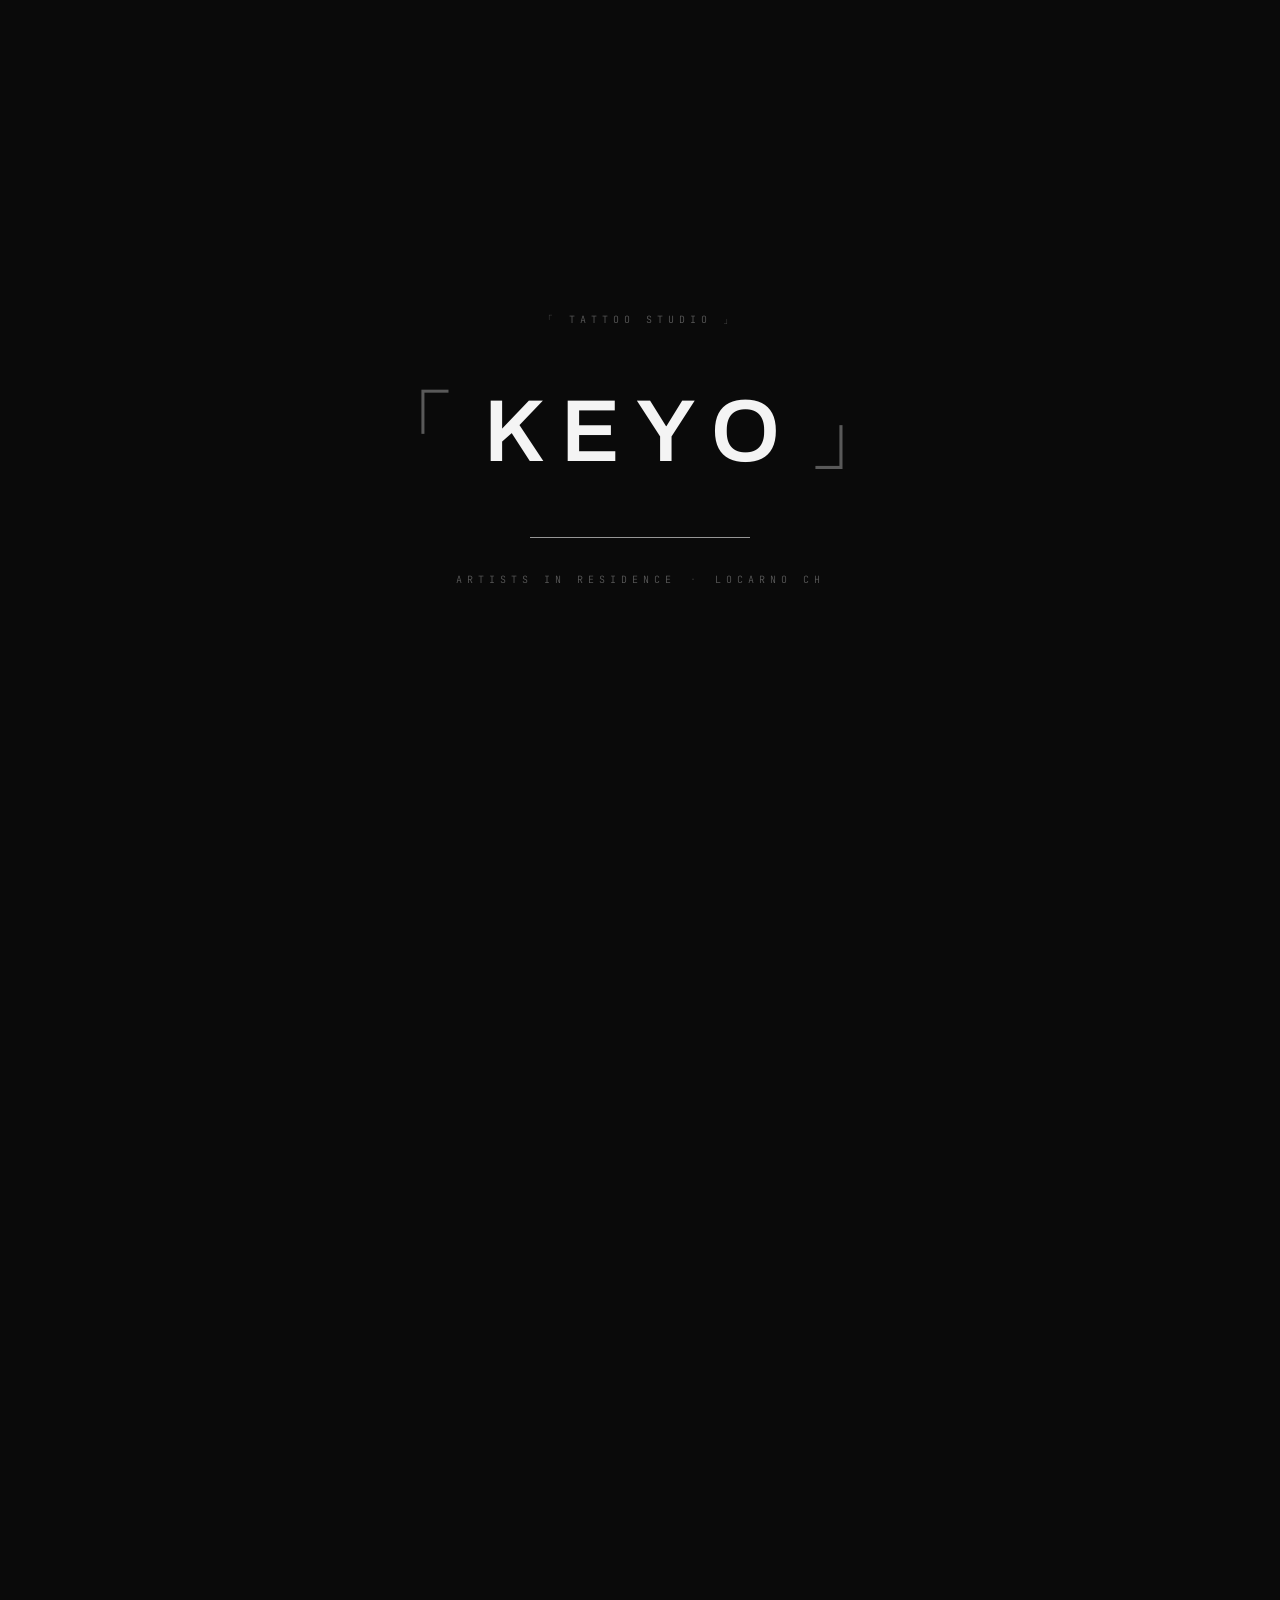
==== index.html @ c337c1da "Initial commit" ====
<!DOCTYPE html>
<html lang="it">
<head>
<meta charset="UTF-8" />
<meta name="viewport" content="width=device-width, initial-scale=1.0, viewport-fit=cover" />
<meta name="theme-color" content="#0a0a0a" />
<title>KEYO TATTOO STUDIO — LOCARNO CH</title>
<meta name="description" content="Keyo Tattoo Studio — studio di tatuaggi a Locarno. Realismo, microrealismo, blackwork. Prenota un appuntamento." />
<link rel="icon" href="img/icon.jpg" type="image/jpeg" />
<link rel="preconnect" href="https://fonts.googleapis.com" />
<link rel="preconnect" href="https://fonts.gstatic.com" crossorigin />
<link href="https://fonts.googleapis.com/css2?family=Archivo:wght@300;400;500;600;700&family=JetBrains+Mono:wght@300;400&display=swap" rel="stylesheet" />
<link rel="stylesheet" href="css/style.css" />
</head>
<body>

<!-- Loader -->
<div class="loader" id="loader">
  <div class="loader-meta loader-meta-top"><span>「 tattoo studio 」</span></div>
  <div class="loader-inner">
    <span class="loader-bracket left">「</span>
    <span class="loader-word">
      <span class="ll" style="--i:0">k</span><span class="ll" style="--i:1">e</span><span class="ll" style="--i:2">y</span><span class="ll" style="--i:3">o</span>
    </span>
    <span class="loader-bracket right">」</span>
  </div>
  <div class="loader-line"><span></span></div>
  <div class="loader-meta loader-meta-bottom">
    <span>artists in residence</span><span class="lm-dot">·</span><span>locarno ch</span>
  </div>
</div>

<!-- Side rotating text -->
<div class="side-text side-left" aria-hidden="true">
  <div class="phrase-stack">
    <span class="phrase active" data-i18n="side.l1">artisti residenti</span>
    <span class="phrase" data-i18n="side.l2">realismo · microrealismo</span>
    <span class="phrase" data-i18n="side.l3">ogni linea una storia</span>
    <span class="phrase" data-i18n="side.l4">il rituale del segno</span>
  </div>
</div>
<div class="side-text side-right" aria-hidden="true">
  <div class="phrase-stack">
    <span class="phrase active" data-i18n="side.r1">locarno ch</span>
    <span class="phrase" data-i18n="side.r2">via al castello 1</span>
    <span class="phrase" data-i18n="side.r3">est. 2019</span>
    <span class="phrase" data-i18n="side.r4">su appuntamento</span>
  </div>
</div>
<div class="side-text side-bottom-left" aria-hidden="true">
  <div class="phrase-stack">
    <span class="phrase active" data-i18n="side.b1">appuntamenti aperti</span>
    <span class="phrase" data-i18n="side.b2">walk-in benvenuti</span>
    <span class="phrase" data-i18n="side.b3">design su misura</span>
  </div>
</div>

<!-- Nav -->
<header class="nav" id="nav">
  <button class="nav-toggle" id="navToggle" aria-label="Menu"><span></span><span></span><span></span></button>
  <nav class="nav-links" id="navLinks">
    <a href="#artisti" data-i18n="nav.artists">Artisti</a>
    <a href="#galleria" data-i18n="nav.gallery">Galleria</a>
    <a href="#space" data-i18n="nav.studio">Studio</a>
    <a href="#recensioni" data-i18n="nav.reviews">Recensioni</a>
    <a href="#contatti" data-i18n="nav.contact">Contatti</a>
  </nav>
  <a href="#home" class="nav-logo"><span class="bracket">「</span>KEYO<span class="bracket">」</span></a>
  <div class="nav-right">
    <div class="lang-switch" id="langSwitch" aria-label="Language">
      <button type="button" data-lang="it">IT</button>
      <button type="button" data-lang="en">EN</button>
      <button type="button" data-lang="de">DE</button>
      <button type="button" data-lang="fr">FR</button>
    </div>
    <a href="#contatti" class="nav-book" data-i18n="nav.book">Prenota</a>
  </div>
</header>

<main>

  <!-- SCENE 1 — HERO video + BOOK content -->
  <section class="band band--hero" id="home">
      <div class="band-slider" id="heroSlider">
        <div class="band-slide active" style="background-image:url('img/IMG_3035-2-scaled.jpg')"></div>
        <div class="band-slide" style="background-image:url('img/IMG_3020-2-scaled.jpg')"></div>
        <div class="band-slide" style="background-image:url('img/IMG_3039-2-scaled.jpg')"></div>
        <div class="band-slide" style="background-image:url('img/IMG_3026-2-1-scaled.jpg')"></div>
      </div>
      <div class="band-overlay"></div>
      <div class="band-content">
        <div class="hero-tag">tattoo studio · locarno ch</div>
        <h1 class="hero-title"><span class="bracket">「</span>KEYO<span class="bracket">」</span></h1>
        <div class="hero-meta">
          <span data-i18n="style.realismo">Realismo</span><span class="dot">·</span><span data-i18n="style.microrealismo">Microrealismo</span><span class="dot">·</span><span data-i18n="style.blackwork">Blackwork</span>
        </div>
        <div class="hero-cta">
          <a href="#contatti" class="btn btn-solid" data-i18n="hero.cta1">Prenota un appuntamento</a>
          <a href="#galleria" class="btn btn-ghost" data-i18n="hero.cta2">Galleria</a>
        </div>
      </div>
      <div class="scroll-hint"><span>scroll</span><div class="scroll-line"></div></div>
    </section>

    <section class="solid">
      <div class="section-inner book-block">
        <span class="section-num" data-i18n="book.num">01 — Prenota</span>
        <h2 class="section-title" data-i18n="book.title">Il tuo prossimo tatuaggio inizia qui</h2>
        <p class="book-lead" data-i18n="book.lead">Raccontaci la tua idea e disegniamo insieme un progetto su misura. Consulenza gratuita, su appuntamento.</p>
        <div class="book-cta">
          <a href="#contatti" class="btn btn-solid" data-i18n="book.cta1">Prenota una consulenza</a>
          <a href="https://wa.me/41792490858" target="_blank" rel="noopener" class="btn">WhatsApp</a>
        </div>
        <div class="book-facts">
          <div class="book-fact">
            <span class="bf-label" data-i18n="book.fact.where">Dove</span>
            <span class="bf-value">Via Al Castello 1<br/>6600 Locarno, CH</span>
          </div>
          <div class="book-fact">
            <span class="bf-label" data-i18n="book.fact.hours">Orari</span>
            <span class="bf-value" data-i18n="book.hoursval">Lun — Sab<br/>10—12 · 14—18:30</span>
          </div>
          <div class="book-fact">
            <span class="bf-label" data-i18n="book.fact.contact">Contatto</span>
            <span class="bf-value">+41 79 249 08 58<br/>@keyo.tattoostudio</span>
          </div>
        </div>
      </div>
    </section>

  <!-- SCENE 2 — ARTISTI video + content -->
  <section class="band">
      <div class="band-slider" data-slider>
        <div class="band-slide active" style="background-image:url('img/IMG_3036-2-scaled.jpg')"></div>
        <div class="band-slide" style="background-image:url('img/IMG_3037-2-scaled.jpg')"></div>
        <div class="band-slide" style="background-image:url('img/IMG_3021-2-scaled.jpg')"></div>
      </div>
      <div class="band-overlay"></div>
      <div class="band-content">
        <h2 class="band-title"><span class="bracket">「</span><span data-i18n="nav.artists">Artisti</span><span class="bracket">」</span></h2>
        <p class="band-sub" data-i18n="artistsBand.sub">talenti diversi · un'unica visione</p>
      </div>
    </section>

    <section class="solid" id="artisti">
      <div class="section-inner">
        <div class="section-head center">
          <span class="section-num" data-i18n="artists.num">02 — Artisti</span>
          <h2 class="section-title">Resident Artists</h2>
          <p class="section-lead" data-i18n="artists.lead">Quattro mani, quattro linguaggi. Scegli il tuo artista e guarda i suoi lavori.</p>
        </div>
        <div class="artists-grid">
          <article class="artist-card reveal">
            <div class="artist-img"><img src="img/IMG_3035-2-scaled.jpg" alt="Omar Keyo" loading="lazy" /></div>
            <span class="artist-role" style="margin-top:22px" data-i18n="artist.role.founder">Founder · Resident</span>
            <h3 class="artist-name">Omar «Keyo»</h3>
            <span class="artist-style" data-i18n="artiststyle.keyo">Realismo · Concettuale</span>
            <a href="https://www.instagram.com/keyo.ink/?hl=it" target="_blank" rel="noopener" class="artist-ig">@keyo.ink ↗</a>
            <a href="artist-keyo.html" class="btn" data-i18n="artists.viewwork">Vedi i lavori</a>
          </article>
          <article class="artist-card reveal">
            <div class="artist-img"><img src="img/IMG_3039-2-scaled.jpg" alt="Dario Schiavone" loading="lazy" /></div>
            <span class="artist-role" style="margin-top:22px" data-i18n="artist.role.resident">Resident</span>
            <h3 class="artist-name">Dario Schiavone</h3>
            <span class="artist-style" data-i18n="artiststyle.dario">Microrealismo · Fine line</span>
            <a href="https://www.instagram.com/dario.schiavone/" target="_blank" rel="noopener" class="artist-ig">@dario.schiavone ↗</a>
            <a href="artist-dario.html" class="btn" data-i18n="artists.viewwork">Vedi i lavori</a>
          </article>
          <article class="artist-card reveal">
            <div class="artist-img"><img src="img/IMG_3029-2.jpg" alt="Marta Gardenia" loading="lazy" /></div>
            <span class="artist-role" style="margin-top:22px" data-i18n="artist.role.resident">Resident</span>
            <h3 class="artist-name">Marta Gardenia</h3>
            <span class="artist-style" data-i18n="artiststyle.marta">Color · Illustrativo</span>
            <a href="https://www.instagram.com/gardenia_ink_/" target="_blank" rel="noopener" class="artist-ig">@gardenia_ink_ ↗</a>
            <a href="artist-marta.html" class="btn" data-i18n="artists.viewwork">Vedi i lavori</a>
          </article>
          <article class="artist-card reveal">
            <div class="artist-img"><img src="img/IMG_3021-2-scaled.jpg" alt="Sofia Brenna" loading="lazy" /></div>
            <span class="artist-role" style="margin-top:22px" data-i18n="artist.role.resident">Resident</span>
            <h3 class="artist-name">Sofia «Saiph»</h3>
            <span class="artist-style" data-i18n="artiststyle.sofia">Blackwork · Dotwork</span>
            <a href="https://www.instagram.com/keyo.tattoostudio/?hl=it" target="_blank" rel="noopener" class="artist-ig">@saiph.ink ↗</a>
            <a href="artist-sofia.html" class="btn" data-i18n="artists.viewwork">Vedi i lavori</a>
          </article>
        </div>
      </div>
    </section>

  <!-- SCENE 3 — GALLERIA video + content -->
  <section class="band">
      <div class="band-slider" data-slider>
        <div class="band-slide active" style="background-image:url('img/IMG_3019-2.jpg')"></div>
        <div class="band-slide" style="background-image:url('img/IMG_3053-scaled.jpg')"></div>
        <div class="band-slide" style="background-image:url('img/IMG_3029-2.jpg')"></div>
      </div>
      <div class="band-overlay"></div>
      <div class="band-content">
        <h2 class="band-title"><span class="bracket">「</span><span data-i18n="nav.gallery">Galleria</span><span class="bracket">」</span></h2>
        <p class="band-sub" data-i18n="galleryBand.sub">una selezione dei nostri lavori</p>
      </div>
    </section>

    <section class="solid" id="galleria">
      <div class="section-inner">
        <div class="section-head">
          <span class="section-num" data-i18n="gallery.num">03 — Galleria</span>
          <h2 class="section-title">Selected Work</h2>
        </div>
        <div class="gallery">
          <div class="g-item reveal" data-src="img/IMG_3019-2.jpg"><img src="img/IMG_3019-2.jpg" alt="" loading="lazy" /></div>
          <div class="g-item reveal" data-src="img/IMG_3020-2-scaled.jpg"><img src="img/IMG_3020-2-scaled.jpg" alt="" loading="lazy" /></div>
          <div class="g-item reveal" data-src="img/IMG_3021-2-scaled.jpg"><img src="img/IMG_3021-2-scaled.jpg" alt="" loading="lazy" /></div>
          <div class="g-item reveal" data-src="img/IMG_3026-2-1-scaled.jpg"><img src="img/IMG_3026-2-1-scaled.jpg" alt="" loading="lazy" /></div>
          <div class="g-item reveal" data-src="img/IMG_3029-2.jpg"><img src="img/IMG_3029-2.jpg" alt="" loading="lazy" /></div>
          <div class="g-item reveal" data-src="img/IMG_3036-2-scaled.jpg"><img src="img/IMG_3036-2-scaled.jpg" alt="" loading="lazy" /></div>
          <div class="g-item reveal" data-src="img/IMG_3037-2-scaled.jpg"><img src="img/IMG_3037-2-scaled.jpg" alt="" loading="lazy" /></div>
          <div class="g-item reveal" data-src="img/IMG_3039-2-scaled.jpg"><img src="img/IMG_3039-2-scaled.jpg" alt="" loading="lazy" /></div>
          <div class="g-item reveal" data-src="img/IMG_3049.jpg"><img src="img/IMG_3049.jpg" alt="" loading="lazy" /></div>
          <div class="g-item reveal" data-src="img/IMG_3053-scaled.jpg"><img src="img/IMG_3053-scaled.jpg" alt="" loading="lazy" /></div>
          <div class="g-item reveal" data-src="img/IMG_3079.jpg"><img src="img/IMG_3079.jpg" alt="" loading="lazy" /></div>
          <div class="g-item reveal" data-src="img/287205702_411509574404405_5741978152208792964_n.jpg"><img src="img/287205702_411509574404405_5741978152208792964_n.jpg" alt="" loading="lazy" /></div>
          <div class="g-item reveal" data-src="img/474692783_972399624953879_659628168663353016_n.jpg"><img src="img/474692783_972399624953879_659628168663353016_n.jpg" alt="" loading="lazy" /></div>
          <div class="g-item reveal" data-src="img/553149254_18057950735620949_5698577654058536643_n.jpg"><img src="img/553149254_18057950735620949_5698577654058536643_n.jpg" alt="" loading="lazy" /></div>
        </div>
      </div>
    </section>

  <!-- SCENE 4 — SPACE video + content -->
  <section class="band">
      <div class="band-slider" data-slider>
        <div class="band-slide active" style="background-image:url('img/IMG_3049.jpg')"></div>
        <div class="band-slide" style="background-image:url('img/IMG_3079.jpg')"></div>
      </div>
      <div class="band-overlay"></div>
      <div class="band-content">
        <h2 class="band-title"><span class="bracket">「</span><span data-i18n="spaceBand.title">Space</span><span class="bracket">」</span></h2>
        <p class="band-sub" data-i18n="spaceBand.sub">il nostro studio · locarno</p>
      </div>
    </section>

    <section class="solid" id="space">
      <div class="section-inner">
        <div class="section-head">
          <span class="section-num" data-i18n="space.num">04 — Studio</span>
          <h2 class="section-title" data-i18n="space.title">Il nostro spazio</h2>
          <p class="section-lead" data-i18n="space.lead">Un ambiente curato, igiene impeccabile, materiali certificati. Uno spazio pensato per metterti a tuo agio.</p>
        </div>
        <div class="space-grid">
          <div class="g-item reveal" data-src="img/IMG_3049.jpg"><img src="img/IMG_3049.jpg" alt="Studio Keyo" loading="lazy" /></div>
          <div class="g-item reveal" data-src="img/IMG_3079.jpg"><img src="img/IMG_3079.jpg" alt="Studio Keyo" loading="lazy" /></div>
          <div class="g-item reveal" data-src="img/IMG_3053-scaled.jpg"><img src="img/IMG_3053-scaled.jpg" alt="Studio Keyo" loading="lazy" /></div>
        </div>
      </div>
    </section>

  <!-- SCENE 5 — RECENSIONI video + content -->
  <section class="band">
      <div class="band-slider" data-slider>
        <div class="band-slide active" style="background-image:url('img/IMG_3037-2-scaled.jpg')"></div>
        <div class="band-slide" style="background-image:url('img/IMG_3036-2-scaled.jpg')"></div>
      </div>
      <div class="band-overlay"></div>
      <div class="band-content">
        <h2 class="band-title"><span class="bracket">「</span><span data-i18n="nav.reviews">Recensioni</span><span class="bracket">」</span></h2>
        <p class="band-sub" data-i18n="reviewsBand.sub">le parole di chi è già passato</p>
      </div>
    </section>

    <section class="solid" id="recensioni">
      <div class="section-inner">
        <div class="section-head center">
          <span class="section-num" data-i18n="reviews.num">05 — Recensioni</span>
          <h2 class="section-title">Reviews</h2>
        </div>
        <div class="reviews-summary reveal">
          <div class="reviews-rating">
            <span class="rating-num">5,0</span>
            <span class="rating-stars" aria-label="5 / 5">★★★★★</span>
            <span class="rating-meta" data-i18n="reviews.based">Basato su <strong>81</strong> recensioni Google</span>
          </div>
          <a class="reviews-link" href="https://www.google.com/search?q=keyo+tattoo+studio+locarno" target="_blank" rel="noopener" data-i18n="reviews.readall">Leggi tutte ↗</a>
        </div>
        <div class="reviews-grid">
          <article class="review-card reveal">
            <span class="review-stars">★★★★★</span>
            <p class="review-text" data-i18n="review.1">Non è solo un tatuatore, Omar è un artista che trasforma emozioni in pelle. Ogni idea viene ascoltata, capita e valorizzata. La sua bravura si vede nei dettagli, ma si sente soprattutto nell'anima di ogni tatuaggio.</p>
            <span class="review-author">— Lyam Jemora</span>
          </article>
          <article class="review-card reveal">
            <span class="review-stars">★★★★★</span>
            <p class="review-text" data-i18n="review.2">La qualità dei tatuaggi è superba, come persona è spettacolare, accoglie ogni suo cliente con calore.</p>
            <span class="review-author">— Ian</span>
          </article>
          <article class="review-card reveal">
            <span class="review-stars">★★★★★</span>
            <p class="review-text" data-i18n="review.3">È il mio secondo tatuaggio che faccio da Omar e posso dire che oltre ad essere un grandissimo professionista lavora veramente molto bene. Se dovessi consigliarlo direi di andare da lui al 100%.</p>
            <span class="review-author">— F.</span>
          </article>
        </div>
      </div>
    </section>

  <!-- SCENE 6 — CONTATTI video + content -->
  <section class="band">
      <div class="band-slider" data-slider>
        <div class="band-slide active" style="background-image:url('img/IMG_3026-2-1-scaled.jpg')"></div>
        <div class="band-slide" style="background-image:url('img/IMG_3035-2-scaled.jpg')"></div>
      </div>
      <div class="band-overlay"></div>
      <div class="band-content">
        <h2 class="band-title"><span class="bracket">「</span><span data-i18n="nav.contact">Contatti</span><span class="bracket">」</span></h2>
        <p class="band-sub" data-i18n="contactBand.sub">hai un'idea? iniziamo a parlarne</p>
      </div>
    </section>

    <section class="solid" id="contatti">
      <div class="section-inner">
        <div class="section-head">
          <span class="section-num" data-i18n="contact.num">06 — Contatti</span>
          <h2 class="section-title">Get in touch</h2>
        </div>
        <div class="contact-grid">
          <div class="contact-info reveal">
            <div class="info-block">
              <span class="info-label" data-i18n="contact.label.address">Indirizzo</span>
              <a href="https://maps.google.com/?q=Via+Al+Castello+1,+6600+Locarno" target="_blank" rel="noopener">Via Al Castello 1<br/>6600 Locarno, CH</a>
            </div>
            <div class="info-block">
              <span class="info-label" data-i18n="contact.label.phone">Telefono</span>
              <a href="tel:+41792490858">+41 79 249 08 58</a>
            </div>
            <div class="info-block">
              <span class="info-label" data-i18n="contact.label.email">Email</span>
              <a href="mailto:keyotattoostudio@gmail.com">keyotattoostudio@gmail.com</a>
            </div>
            <div class="info-block">
              <span class="info-label" data-i18n="contact.label.hours">Orari</span>
              <p data-i18n="contact.hoursval">Lun — Sab: 10—12 · 14—18:30<br/>Domenica: <em>chiuso</em></p>
            </div>
            <div class="info-block">
              <span class="info-label" data-i18n="contact.label.social">Social</span>
              <div class="socials">
                <a href="https://www.instagram.com/keyo.tattoostudio/?hl=it" target="_blank" rel="noopener">Instagram ↗</a>
                <a href="https://www.facebook.com/KEYOLOCARNO" target="_blank" rel="noopener">Facebook ↗</a>
                <a href="https://wa.me/41792490858" target="_blank" rel="noopener">WhatsApp ↗</a>
              </div>
            </div>
          </div>

          <form class="contact-form reveal" id="contactForm" action="https://formspree.io/f/xeenernd" method="POST">
            <p class="form-intro" data-i18n="form.intro">Raccontaci il tuo progetto. Ti risponderemo entro 48 ore.</p>
            <div class="field">
              <label for="cf-name" data-i18n="form.name">Nome</label>
              <input type="text" id="cf-name" name="nome" required />
            </div>
            <div class="field">
              <label for="cf-email" data-i18n="form.email">Email</label>
              <input type="email" id="cf-email" name="email" required />
            </div>
            <div class="field">
              <label for="cf-style" data-i18n="form.style">Stile</label>
              <select id="cf-style" name="stile">
                <option data-i18n="style.realismo">Realismo</option>
                <option data-i18n="style.microrealismo">Microrealismo</option>
                <option data-i18n="style.blackwork">Blackwork</option>
                <option data-i18n="style.color">Color</option>
                <option data-i18n="form.opt.other">Altro</option>
              </select>
            </div>
            <div class="field">
              <label for="cf-msg" data-i18n="form.msg">Descrivi il tuo progetto</label>
              <textarea id="cf-msg" name="messaggio" rows="5" required></textarea>
            </div>
            <button type="submit" class="btn btn-solid" id="cfSubmit" data-i18n="form.submit">Invia richiesta</button>
            <div class="form-status" id="formStatus" role="status" aria-live="polite"></div>
          </form>
        </div>

        <div class="contact-map reveal" aria-label="Keyo Tattoo Studio — Locarno">
          <div class="contact-map-meta">
            <span class="info-label" data-i18n="map.where">Dove siamo</span>
            <a class="contact-map-link" href="https://maps.google.com/?q=Via+Al+Castello+1,+6600+Locarno" target="_blank" rel="noopener" data-i18n="map.open">Apri in Google Maps ↗</a>
          </div>
          <div class="contact-map-frame">
            <iframe src="https://www.google.com/maps?q=Via%20Al%20Castello%201%2C%206600%20Locarno&z=16&output=embed" title="Keyo Tattoo Studio — Via al Castello 1, 6600 Locarno" loading="lazy" referrerpolicy="no-referrer-when-downgrade" allowfullscreen></iframe>
          </div>
        </div>
      </div>
    </section>

</main>

<!-- Footer -->
<footer class="footer">
  <div class="footer-top">
    <a href="#home" class="footer-brand"><span class="bracket">「</span>KEYO<span class="bracket">」</span></a>
    <nav class="footer-nav">
      <a href="#artisti" data-i18n="nav.artists">Artisti</a>
      <a href="#galleria" data-i18n="nav.gallery">Galleria</a>
      <a href="#space" data-i18n="nav.studio">Studio</a>
      <a href="#recensioni" data-i18n="nav.reviews">Recensioni</a>
      <a href="#contatti" data-i18n="nav.contact">Contatti</a>
    </nav>
  </div>
  <div class="footer-bottom">
    <span>© <span id="year"></span> Keyo Tattoo Studio · Locarno CH</span>
    <span class="footer-credit"><span data-i18n="footer.credit">Sviluppato da</span> <a href="https://www.tommyzaffa.com" target="_blank" rel="noopener">Thomas Zaffalon</a></span>
  </div>
</footer>

<!-- Lightbox -->
<div class="lightbox" id="lightbox" aria-hidden="true">
  <button class="lb-close" id="lbClose" aria-label="Close">×</button>
  <button class="lb-prev" id="lbPrev" aria-label="Prev">‹</button>
  <button class="lb-next" id="lbNext" aria-label="Next">›</button>
  <img id="lbImg" src="" alt="" />
</div>

<script src="js/main.js"></script>
</body>
</html>
---- css/style.css ----
/* =========================================
   KEYO Tattoo Studio — keyo 2
   Bang Bang minimal × Keyo identity
   ========================================= */

:root {
  --bg: #0a0a0a;
  --bg-2: #121212;
  --bg-3: #181818;
  --grey: #1c1c1c;
  --line: rgba(255, 255, 255, 0.10);
  --line-strong: rgba(255, 255, 255, 0.22);
  --text: #f4f4f4;
  --text-dim: rgba(244, 244, 244, 0.60);
  --text-faint: rgba(244, 244, 244, 0.34);
  --sans: "Archivo", -apple-system, BlinkMacSystemFont, "Helvetica Neue", Arial, sans-serif;
  --mono: "JetBrains Mono", ui-monospace, monospace;
  --maxw: 1340px;
  --pad: clamp(20px, 4vw, 64px);
  --ease: cubic-bezier(.22, .61, .36, 1);
}

* { box-sizing: border-box; margin: 0; padding: 0; }

html { scrollbar-width: none; -ms-overflow-style: none; }
html::-webkit-scrollbar { width: 0; height: 0; display: none; }

body {
  font-family: var(--sans);
  background: var(--bg);
  color: var(--text);
  font-weight: 300;
  font-size: 16px;
  line-height: 1.6;
  -webkit-font-smoothing: antialiased;
  -moz-osx-font-smoothing: grayscale;
  overflow-x: hidden;
  scrollbar-width: none;
}
body::-webkit-scrollbar { width: 0; height: 0; display: none; }

body.no-scroll { overflow: hidden; height: 100vh; touch-action: none; }
html.no-scroll { overflow: hidden; }

img { max-width: 100%; display: block; }
a { color: inherit; text-decoration: none; transition: opacity .3s var(--ease), color .3s var(--ease); }
a:hover { opacity: .65; }
button { font-family: inherit; cursor: pointer; border: none; background: none; color: inherit; }
::selection { background: rgba(255, 255, 255, .16); }

/* Global uppercase voice (per client request) */
.upper { text-transform: uppercase; }

/* ========== Loader ========== */
.loader {
  position: fixed; inset: 0; z-index: 999;
  background: var(--bg);
  display: flex; flex-direction: column; align-items: center; justify-content: center;
  gap: 34px;
  transition: opacity .9s var(--ease), visibility .9s var(--ease);
  overflow: hidden;
}
.loader.hide { opacity: 0; visibility: hidden; }
.loader-meta {
  display: flex; align-items: center; gap: 14px;
  font-family: var(--mono);
  font-size: 10px; letter-spacing: .5em; text-transform: uppercase;
  color: var(--text-faint);
  opacity: 0;
  animation: metaIn 1s var(--ease) 1.3s forwards;
}
.loader-meta-bottom .lm-dot { opacity: .5; }
@keyframes metaIn { from { opacity: 0; transform: translateY(8px); } to { opacity: 1; transform: translateY(0); } }

.loader-inner {
  font-family: var(--sans);
  font-weight: 600;
  font-size: clamp(46px, 8vw, 88px);
  letter-spacing: .18em;
  text-transform: uppercase;
  display: flex; align-items: center; gap: .12em;
}
.loader-bracket {
  color: var(--text-faint);
  font-weight: 300;
  display: inline-block;
  opacity: 0;
}
.loader-bracket.left { transform: translateX(-30px); animation: bracketInL 1.1s var(--ease) .15s forwards; }
.loader-bracket.right { transform: translateX(30px); animation: bracketInR 1.1s var(--ease) .25s forwards; }
@keyframes bracketInL { from { opacity: 0; transform: translateX(-30px); } to { opacity: 1; transform: translateX(0); } }
@keyframes bracketInR { from { opacity: 0; transform: translateX(30px); } to { opacity: 1; transform: translateX(0); } }

.loader-word { display: inline-flex; }
.loader-word .ll {
  display: inline-block;
  opacity: 0;
  transform: translateY(14px);
  filter: blur(8px);
  animation: letterIn .9s var(--ease) calc(.5s + var(--i) * .12s) forwards;
}
@keyframes letterIn {
  from { opacity: 0; transform: translateY(14px); filter: blur(8px); }
  to { opacity: 1; transform: translateY(0); filter: blur(0); }
}
.loader-line { width: 0; height: 1px; background: var(--text-dim); animation: lineDraw 1s var(--ease) 1.1s forwards; position: relative; }
.loader-line span { position: absolute; top: -1px; left: 0; height: 3px; width: 30px; background: var(--text); opacity: 0; animation: lineDot 1.4s var(--ease) 1.6s infinite; }
@keyframes lineDraw { from { width: 0; } to { width: 220px; } }
@keyframes lineDot { 0% { opacity: 0; left: 0; } 20% { opacity: 1; } 80% { opacity: 1; } 100% { opacity: 0; left: 190px; } }
.loader.hide .loader-inner, .loader.hide .loader-meta, .loader.hide .loader-line {
  opacity: 0; transform: translateY(-8px);
  transition: opacity .5s var(--ease), transform .6s var(--ease);
}

/* ========== Side vertical rotating text ========== */
.side-text {
  position: fixed; z-index: 50;
  font-family: var(--mono);
  font-weight: 300;
  font-size: 10px;
  letter-spacing: .25em;
  text-transform: uppercase;
  color: var(--text-dim);
  writing-mode: vertical-rl;
  text-align: center;
  pointer-events: none;
  mix-blend-mode: difference;
}
.side-left { left: 22px; top: 30%; transform: translateY(-50%) rotate(180deg); }
.side-right { right: 22px; top: 50%; transform: translateY(-50%); }
.side-bottom-left { left: 22px; top: 76%; transform: translateY(-50%) rotate(180deg); }
.phrase-stack { position: relative; display: inline-block; text-align: center; }
.phrase-stack .phrase {
  position: absolute; top: 0; left: 50%;
  transform: translateX(-50%);
  white-space: nowrap;
  opacity: 0; filter: blur(6px);
  letter-spacing: .42em;
  transition: opacity 1.1s var(--ease), filter 1.1s var(--ease), letter-spacing 1.4s var(--ease);
}
.phrase-stack .phrase.active {
  position: relative; left: auto; transform: none;
  opacity: 1; filter: blur(0); letter-spacing: .25em;
}
@media (max-width: 768px) {
  .side-text { font-size: 8px; }
  .side-left { left: 4px; } .side-right { right: 4px; } .side-bottom-left { left: 4px; }
}

/* ========== Nav ========== */
.nav {
  position: fixed; top: 0; left: 0; right: 0; z-index: 100;
  display: grid; grid-template-columns: 1fr auto 1fr; align-items: center;
  padding: 20px var(--pad);
  transition: padding .3s var(--ease);
}
.nav::before {
  content: ""; position: absolute; inset: 0;
  background: rgba(10, 10, 10, .85);
  backdrop-filter: blur(14px); -webkit-backdrop-filter: blur(14px);
  border-bottom: 1px solid var(--line);
  opacity: 0; transition: opacity .4s var(--ease); pointer-events: none; z-index: -1;
}
.nav.scrolled::before { opacity: 1; }
.nav.scrolled { padding: 13px var(--pad); }

.nav-logo {
  grid-column: 2;
  justify-self: center;
  display: inline-flex; align-items: center; gap: .35em;
  font-weight: 600; font-size: 19px; letter-spacing: .28em; text-transform: uppercase;
  line-height: 1;
}
.nav-logo .bracket { color: var(--text-faint); font-weight: 300; }

.nav-links {
  grid-column: 1; justify-self: start;
  display: flex; align-items: center; gap: 30px;
}
.nav-links a {
  font-family: var(--mono);
  font-size: 11px; letter-spacing: .25em; text-transform: uppercase;
  color: var(--text-dim); font-weight: 300; position: relative;
}
.nav-links a:hover { color: var(--text); opacity: 1; }
.nav-links a::after {
  content: ""; position: absolute; left: 0; bottom: -6px; width: 0; height: 1px;
  background: var(--text); transition: width .35s var(--ease);
}
.nav-links a:hover::after { width: 100%; }

.nav-right { grid-column: 3; justify-self: end; display: flex; align-items: center; gap: 16px; }

/* Language switcher */
.lang-switch { display: inline-flex; align-items: center; gap: 2px; }
.lang-switch button {
  font-family: var(--mono); font-size: 10px; letter-spacing: .14em; text-transform: uppercase;
  color: var(--text-faint); padding: 6px 6px; line-height: 1;
  border-bottom: 1px solid transparent;
  transition: color .3s var(--ease), border-color .3s var(--ease);
}
.lang-switch button:hover { color: var(--text); }
.lang-switch button.active { color: var(--text); border-bottom-color: var(--text); }
.nav-book {
  font-family: var(--mono);
  font-size: 11px; letter-spacing: .22em; text-transform: uppercase;
  padding: 10px 20px; border: 1px solid var(--line-strong); color: var(--text);
  transition: border-color .3s var(--ease), background .3s var(--ease), color .3s var(--ease);
}
.nav-book:hover { border-color: var(--text); background: var(--text); color: var(--bg); opacity: 1; }

.nav-toggle { display: none; width: 28px; height: 20px; position: relative; grid-column: 1; justify-self: start; }
.nav-toggle span { position: absolute; left: 0; right: 0; height: 1px; background: var(--text); transition: transform .3s var(--ease), opacity .3s var(--ease), top .3s var(--ease); }
.nav-toggle span:nth-child(1) { top: 3px; }
.nav-toggle span:nth-child(2) { top: 10px; }
.nav-toggle span:nth-child(3) { top: 17px; }
.nav-toggle.open span:nth-child(1) { top: 10px; transform: rotate(45deg); }
.nav-toggle.open span:nth-child(2) { opacity: 0; }
.nav-toggle.open span:nth-child(3) { top: 10px; transform: rotate(-45deg); }

@media (max-width: 920px) {
  .nav-links {
    position: fixed; top: 0; right: 0; bottom: 0; width: min(360px, 82vw);
    background: var(--bg-2); border-left: 1px solid var(--line);
    flex-direction: column; justify-content: center; align-items: flex-start;
    padding: 100px 42px; gap: 26px;
    transform: translateX(100%); transition: transform .5s var(--ease); z-index: 105;
  }
  .nav-links.open { transform: translateX(0); }
  .nav-links a { font-size: 13px; }
  .nav-toggle { display: block; z-index: 110; }
  .nav-book { display: none; }
}

/* ========== Media band (the "video" slots) ========== */
/* Each scene wraps a band + its following solid. The band stays pinned
   (sticky) while its solid scrolls up to cover it; because the next scene
   paints over the previous one, the next video rises up over the old
   content, pins at the top, and is then covered by its own solid. */
/* Every band is pinned at top:0 from the start (sticky over the whole <main>),
   sitting BEHIND the solids (lower z-index). A solid scrolls up to cover its
   band, then scrolls off to UNCOVER the next band which is already fixed at the
   top — and that next band then gets covered by its own solid, and so on. */
.band {
  position: sticky; top: 0; z-index: 1;
  height: 100vh; min-height: 560px;
  width: 100%; overflow: hidden;
  display: flex; align-items: center; justify-content: center;
}
.band-slider { position: absolute; inset: 0; }
.band-slide {
  position: absolute; inset: 0;
  background-size: cover; background-position: center; background-repeat: no-repeat;
  opacity: 0; transform: scale(1.06);
  transition: opacity 1.8s var(--ease), transform 7s linear;
  filter: grayscale(55%) brightness(.62);
}
.band-slide.active { opacity: 1; transform: scale(1.13); }
.band-overlay {
  position: absolute; inset: 0;
  background:
    radial-gradient(ellipse at center, rgba(0,0,0,.28) 0%, rgba(0,0,0,.55) 72%, rgba(0,0,0,.72) 100%),
    linear-gradient(180deg, rgba(0,0,0,.45) 0%, rgba(0,0,0,.5) 100%);
}
.band-content { position: relative; z-index: 2; text-align: center; padding: 0 var(--pad); }
.band-title {
  font-weight: 600;
  font-size: clamp(40px, 9vw, 132px);
  line-height: 1; letter-spacing: .22em; text-transform: uppercase;
  display: inline-flex; align-items: center; gap: .18em; justify-content: center; flex-wrap: wrap;
}
.band-title .bracket { color: var(--text-faint); font-weight: 300; }
.band-sub {
  margin-top: 22px;
  font-family: var(--mono);
  font-size: 11px; letter-spacing: .4em; text-transform: uppercase; color: var(--text-dim);
}

/* HERO band variant */
.band--hero .band-content { max-width: 1000px; animation: heroFade 1.4s var(--ease) .3s both; }
@keyframes heroFade { from { opacity: 0; transform: translateY(20px); } to { opacity: 1; transform: translateY(0); } }
.hero-tag { font-family: var(--mono); font-size: 10px; letter-spacing: .55em; text-transform: uppercase; color: var(--text-dim); margin-bottom: 28px; }
.hero-title {
  font-weight: 600;
  font-size: clamp(64px, 16vw, 220px);
  line-height: .96; letter-spacing: .14em; text-transform: uppercase;
  display: flex; justify-content: center; align-items: center; gap: .1em; margin-bottom: 30px;
}
.hero-title .bracket { color: var(--text-faint); font-weight: 300; }
.hero-meta {
  font-family: var(--mono);
  font-size: 11px; letter-spacing: .35em; text-transform: uppercase; color: var(--text-faint);
  margin-bottom: 42px; display: flex; justify-content: center; flex-wrap: wrap; gap: 14px;
}
.hero-meta .dot { opacity: .5; }
.hero-cta { display: flex; gap: 14px; justify-content: center; flex-wrap: wrap; }

.scroll-hint {
  position: absolute; bottom: 30px; left: 50%; transform: translateX(-50%); z-index: 2;
  display: flex; flex-direction: column; align-items: center; gap: 12px;
  font-family: var(--mono); font-size: 9px; letter-spacing: .4em; text-transform: uppercase; color: var(--text-faint);
}
.scroll-line { width: 1px; height: 48px; background: linear-gradient(to bottom, transparent, var(--text-dim)); animation: scrollPulse 2s var(--ease) infinite; transform-origin: top; }
@keyframes scrollPulse { 0% { transform: scaleY(0); } 50% { transform: scaleY(1); } 100% { transform: scaleY(0); transform-origin: bottom; } }

/* ========== Solid sections (cover the bands) ========== */
/* Solids always use grey (never pure black) and cover the pinned band above */
.solid {
  position: relative; z-index: 10;
  min-height: 100vh;
  background: var(--grey);
  border-top: 1px solid var(--line);
  border-bottom: 1px solid var(--line);
}
.solid.grey { background: var(--grey); }
.section-inner { max-width: var(--maxw); margin: 0 auto; padding: clamp(64px, 9vw, 120px) var(--pad); }

.section-head { margin-bottom: clamp(36px, 5vw, 60px); }
.section-head.center { text-align: center; }
.section-num { font-family: var(--mono); font-size: 11px; letter-spacing: .3em; color: var(--text-faint); display: block; margin-bottom: 18px; }
.section-title {
  font-weight: 600;
  font-size: clamp(30px, 5.4vw, 68px);
  line-height: 1.02; letter-spacing: .14em; text-transform: uppercase;
}
.section-title .bracket { color: var(--text-faint); font-weight: 300; }
.section-lead { margin-top: 20px; font-family: var(--mono); font-size: 12px; letter-spacing: .12em; color: var(--text-dim); max-width: 560px; }
.section-head.center .section-lead { margin-left: auto; margin-right: auto; }

/* ========== Buttons (bang-bang bordered) ========== */
.btn {
  display: inline-flex; align-items: center; justify-content: center;
  padding: 15px 30px;
  font-family: var(--mono);
  font-size: 11px; letter-spacing: .26em; text-transform: uppercase; font-weight: 400;
  border: 1px solid var(--text); background: transparent; color: var(--text);
  transition: all .35s var(--ease); cursor: pointer;
}
.btn:hover { background: var(--text); color: var(--bg); opacity: 1; }
.btn-solid { background: var(--text); color: var(--bg); }
.btn-solid:hover { background: transparent; color: var(--text); }
.btn-ghost { border-color: var(--line-strong); color: var(--text-dim); }
.btn-ghost:hover { border-color: var(--text); background: transparent; color: var(--text); }
.btn-underline { border: none; padding: 6px 2px; border-bottom: 1px solid var(--line-strong); }
.btn-underline:hover { background: transparent; color: var(--text); border-bottom-color: var(--text); }

/* ========== BOOK block ========== */
.book-block { text-align: center; }
.book-block .section-title { margin: 0 auto 26px; max-width: 16ch; }
.book-block .book-lead { font-family: var(--mono); font-size: 12px; letter-spacing: .14em; color: var(--text-dim); max-width: 540px; margin: 0 auto 40px; line-height: 1.9; }
.book-cta { display: flex; gap: 14px; justify-content: center; flex-wrap: wrap; margin-bottom: 56px; }
.book-facts {
  display: grid; grid-template-columns: repeat(3, 1fr);
  border-top: 1px solid var(--line);
}
.book-fact { padding: 30px 20px; border-bottom: 1px solid var(--line); border-right: 1px solid var(--line); }
.book-fact:last-child { border-right: none; }
.book-fact .bf-label { font-family: var(--mono); font-size: 10px; letter-spacing: .3em; text-transform: uppercase; color: var(--text-faint); display: block; margin-bottom: 12px; }
.book-fact .bf-value { font-size: 15px; letter-spacing: .1em; text-transform: uppercase; line-height: 1.5; color: var(--text); }
@media (max-width: 720px) {
  .book-facts { grid-template-columns: 1fr; }
  .book-fact { border-right: none; }
}

/* ========== Artists ========== */
.artists-grid { display: grid; grid-template-columns: repeat(4, 1fr); gap: clamp(16px, 2vw, 28px); }
.artist-card { display: flex; flex-direction: column; text-align: center; }
.artist-img { aspect-ratio: 4/5; overflow: hidden; background: var(--bg-2); border: 1px solid var(--line); }
.artist-img img { width: 100%; height: 100%; object-fit: cover; filter: grayscale(100%); transition: transform .8s var(--ease), filter .6s var(--ease); }
.artist-card:hover .artist-img img { transform: scale(1.05); filter: grayscale(40%); }
.artist-name { font-weight: 600; font-size: 19px; letter-spacing: .14em; text-transform: uppercase; margin: 22px 0 8px; }
.artist-role { font-family: var(--mono); font-size: 10px; letter-spacing: .28em; text-transform: uppercase; color: var(--text-faint); }
.artist-style { font-family: var(--mono); font-size: 10px; letter-spacing: .2em; text-transform: uppercase; color: var(--text-dim); margin-top: 10px; }
.artist-ig { font-family: var(--mono); font-size: 11px; letter-spacing: .14em; color: var(--text-dim); margin-top: 12px; border-bottom: 1px solid transparent; padding-bottom: 2px; display: inline-block; }
.artist-ig:hover { color: var(--text); border-bottom-color: var(--text); opacity: 1; }
.artist-card .btn { margin-top: 20px; width: 100%; padding: 13px 0; }
@media (max-width: 900px) { .artists-grid { grid-template-columns: repeat(2, 1fr); } }
@media (max-width: 520px) { .artists-grid { grid-template-columns: 1fr; max-width: 360px; margin: 0 auto; } }

/* ========== Gallery + Lightbox ========== */
.gallery { display: grid; grid-template-columns: repeat(4, 1fr); grid-auto-rows: 260px; grid-auto-flow: dense; gap: 12px; }
.g-item { overflow: hidden; position: relative; cursor: zoom-in; background: var(--bg-2); }
.g-item img { width: 100%; height: 100%; object-fit: cover; transition: transform .9s var(--ease), filter .5s var(--ease); filter: grayscale(100%); }
.g-item:hover img { transform: scale(1.06); filter: grayscale(0); }
.g-item::after {
  content: "+"; position: absolute; top: 50%; left: 50%;
  transform: translate(-50%, -50%) scale(.8);
  width: 48px; height: 48px; display: flex; align-items: center; justify-content: center;
  border: 1px solid var(--text); border-radius: 50%; color: var(--text);
  font-weight: 200; font-size: 22px; background: rgba(0,0,0,.4);
  opacity: 0; transition: opacity .4s var(--ease), transform .4s var(--ease);
}
.g-item:hover::after { opacity: 1; transform: translate(-50%, -50%) scale(1); }
.g-item:nth-child(1) { grid-column: span 2; grid-row: span 2; }
.g-item:nth-child(6) { grid-row: span 2; }
.g-item:nth-child(9) { grid-column: span 2; }
@media (max-width: 1024px) {
  .gallery { grid-template-columns: repeat(3, 1fr); grid-auto-rows: 220px; }
  .g-item:nth-child(1), .g-item:nth-child(6), .g-item:nth-child(9) { grid-column: auto; grid-row: auto; }
  .g-item:nth-child(1) { grid-column: span 2; grid-row: span 2; }
}
@media (max-width: 700px) {
  .gallery { grid-template-columns: repeat(2, 1fr); grid-auto-rows: 180px; gap: 8px; }
  .g-item:nth-child(1) { grid-column: span 2; grid-row: span 1; }
}

.lightbox {
  position: fixed; inset: 0; background: rgba(0,0,0,.96); z-index: 200;
  display: flex; align-items: center; justify-content: center;
  opacity: 0; visibility: hidden; transition: opacity .35s var(--ease), visibility .35s var(--ease); padding: 60px;
}
.lightbox.open { opacity: 1; visibility: visible; }
.lightbox img { max-width: 100%; max-height: 100%; object-fit: contain; box-shadow: 0 20px 60px rgba(0,0,0,.6); }
.lb-close, .lb-prev, .lb-next {
  position: absolute; width: 50px; height: 50px;
  display: flex; align-items: center; justify-content: center; font-size: 28px;
  color: var(--text); border: 1px solid var(--line-strong); border-radius: 50%;
  background: rgba(0,0,0,.4); transition: all .3s var(--ease); font-weight: 200;
}
.lb-close:hover, .lb-prev:hover, .lb-next:hover { border-color: var(--text); background: rgba(255,255,255,.08); }
.lb-close { top: 24px; right: 24px; font-size: 24px; }
.lb-prev { left: 24px; top: 50%; transform: translateY(-50%); }
.lb-next { right: 24px; top: 50%; transform: translateY(-50%); }
@media (max-width: 600px) { .lightbox { padding: 20px; } .lb-prev, .lb-next { width: 40px; height: 40px; } }

/* ========== Space (studio) ========== */
.space-grid { display: grid; grid-template-columns: repeat(2, 1fr); gap: 12px; }
.space-grid .g-item:first-child { grid-column: span 2; aspect-ratio: 21/9; }
.space-grid .g-item { aspect-ratio: 4/3; }
@media (max-width: 700px) { .space-grid { grid-template-columns: 1fr; } .space-grid .g-item:first-child { grid-column: auto; aspect-ratio: 4/3; } }

/* ========== Reviews ========== */
.reviews-summary {
  display: flex; align-items: center; justify-content: space-between; flex-wrap: wrap; gap: 24px;
  padding: 26px 28px; border: 1px solid var(--line); background: var(--bg-2); margin-bottom: 36px;
}
.reviews-rating { display: flex; align-items: center; gap: 18px; flex-wrap: wrap; }
.rating-num { font-weight: 600; font-size: 40px; line-height: 1; letter-spacing: .04em; }
.rating-stars { font-size: 18px; letter-spacing: .15em; }
.rating-meta { font-family: var(--mono); font-size: 11px; letter-spacing: .18em; text-transform: uppercase; color: var(--text-dim); }
.rating-meta strong { color: var(--text); font-weight: 600; }
.reviews-link { font-family: var(--mono); font-size: 11px; letter-spacing: .22em; text-transform: uppercase; color: var(--text-dim); border-bottom: 1px solid var(--line-strong); padding-bottom: 3px; }
.reviews-link:hover { color: var(--text); border-color: var(--text); opacity: 1; }
.reviews-grid { display: grid; grid-template-columns: repeat(3, 1fr); gap: clamp(16px, 2.4vw, 28px); }
.review-card { background: var(--bg-2); border: 1px solid var(--line); padding: 30px 26px 26px; display: flex; flex-direction: column; transition: border-color .4s var(--ease), transform .4s var(--ease); }
.review-card:hover { border-color: var(--line-strong); transform: translateY(-3px); }
.review-stars { font-size: 14px; letter-spacing: .2em; margin-bottom: 16px; }
.review-text { font-size: 13.5px; line-height: 1.75; color: var(--text-dim); margin-bottom: 22px; flex: 1; }
.review-author { font-family: var(--mono); font-size: 10px; letter-spacing: .25em; text-transform: uppercase; color: var(--text-faint); margin-top: auto; }
@media (max-width: 1024px) { .reviews-grid { grid-template-columns: repeat(2, 1fr); } }
@media (max-width: 700px) { .reviews-grid { grid-template-columns: 1fr; } }

/* ========== Contact ========== */
.contact-grid { display: grid; grid-template-columns: 1fr 1.25fr; gap: clamp(36px, 6vw, 80px); align-items: start; }
.contact-info { display: flex; flex-direction: column; }
.info-block { padding: 22px 0; border-bottom: 1px solid var(--line); }
.info-block:first-child { padding-top: 0; }
.info-label { display: block; font-family: var(--mono); font-size: 10px; letter-spacing: .32em; text-transform: uppercase; color: var(--text-faint); margin-bottom: 12px; }
.info-block a, .info-block p { font-size: 16px; letter-spacing: .08em; text-transform: uppercase; color: var(--text); line-height: 1.6; }
.info-block p span { color: var(--text); }
.info-block em { font-style: normal; color: var(--text-faint); }
.socials { display: flex; flex-direction: column; gap: 8px; }
.socials a { font-size: 14px; }

.contact-form { background: var(--bg-2); border: 1px solid var(--line); padding: clamp(28px, 4vw, 46px); }
.form-intro { font-family: var(--mono); font-size: 12px; letter-spacing: .12em; text-transform: uppercase; color: var(--text-dim); margin-bottom: 32px; line-height: 1.8; }
.field { margin-bottom: 22px; }
.field label { display: block; font-family: var(--mono); font-size: 10px; letter-spacing: .3em; text-transform: uppercase; color: var(--text-faint); margin-bottom: 8px; }
.field input, .field textarea, .field select {
  width: 100%; background: transparent; border: none; border-bottom: 1px solid var(--line-strong);
  padding: 10px 0; color: var(--text); font-family: var(--sans); font-size: 15px; font-weight: 300; letter-spacing: .04em;
  transition: border-color .3s var(--ease);
}
.field select { appearance: none; cursor: pointer; text-transform: uppercase; background-image: linear-gradient(45deg, transparent 50%, var(--text-dim) 50%), linear-gradient(135deg, var(--text-dim) 50%, transparent 50%); background-position: calc(100% - 14px) center, calc(100% - 8px) center; background-size: 6px 6px; background-repeat: no-repeat; padding-right: 28px; }
.field select option { background: var(--bg-2); color: var(--text); }
.field input:focus, .field textarea:focus, .field select:focus { outline: none; border-color: var(--text); }
.field textarea { resize: vertical; min-height: 120px; }
.contact-form .btn { margin-top: 12px; width: 100%; }
.form-status { margin-top: 16px; font-family: var(--mono); font-size: 12px; letter-spacing: .05em; min-height: 20px; opacity: 0; transition: opacity .35s var(--ease); }
.form-status.show { opacity: 1; }
.form-status.ok { color: #b6e0c1; }
.form-status.err { color: #e8a4a4; }
@media (max-width: 860px) { .contact-grid { grid-template-columns: 1fr; } }

.contact-map { margin-top: clamp(40px, 6vw, 64px); border: 1px solid var(--line); background: var(--bg-2); }
.contact-map-meta { display: flex; align-items: baseline; justify-content: space-between; gap: 16px; flex-wrap: wrap; padding: 18px 22px; border-bottom: 1px solid var(--line); }
.contact-map-meta .info-label { margin-bottom: 0; }
.contact-map-link { font-family: var(--mono); font-size: 11px; letter-spacing: .2em; text-transform: uppercase; color: var(--text-dim); border-bottom: 1px solid var(--line-strong); padding-bottom: 2px; }
.contact-map-link:hover { color: var(--text); border-bottom-color: var(--text); opacity: 1; }
.contact-map-frame { position: relative; aspect-ratio: 21/9; overflow: hidden; background: var(--bg-3); }
.contact-map-frame iframe { position: absolute; inset: 0; width: 100%; height: 100%; border: 0; filter: invert(92%) hue-rotate(180deg) saturate(.6) contrast(.95); transition: filter .4s var(--ease); }
.contact-map:hover .contact-map-frame iframe { filter: invert(92%) hue-rotate(180deg) saturate(.85) contrast(1); }
@media (max-width: 600px) { .contact-map-frame { aspect-ratio: 4/3; } }

/* ========== Footer ========== */
.footer { position: relative; z-index: 1; background: var(--bg-2); border-top: 1px solid var(--line); padding: 60px var(--pad) 40px; }
.footer-top { display: flex; justify-content: space-between; align-items: center; flex-wrap: wrap; gap: 32px; padding-bottom: 32px; border-bottom: 1px solid var(--line); max-width: var(--maxw); margin: 0 auto; }
.footer-brand { display: inline-flex; align-items: center; gap: .35em; font-weight: 600; font-size: 22px; letter-spacing: .28em; text-transform: uppercase; }
.footer-brand .bracket { color: var(--text-faint); font-weight: 300; }
.footer-nav { display: flex; gap: 26px; flex-wrap: wrap; }
.footer-nav a { font-family: var(--mono); font-size: 11px; letter-spacing: .25em; text-transform: uppercase; color: var(--text-dim); }
.footer-bottom { max-width: var(--maxw); margin: 24px auto 0; display: flex; justify-content: space-between; align-items: center; font-family: var(--mono); font-size: 10px; letter-spacing: .18em; text-transform: uppercase; color: var(--text-faint); flex-wrap: wrap; gap: 12px; }
.footer-credit a { color: var(--text-dim); border-bottom: 1px solid transparent; padding-bottom: 1px; }
.footer-credit a:hover { color: var(--text); border-bottom-color: var(--text); opacity: 1; }

/* ========== Reveal ========== */
.reveal { opacity: 0; transform: translateY(30px); transition: opacity .9s var(--ease), transform .9s var(--ease); }
.reveal.in { opacity: 1; transform: translateY(0); }
@media (prefers-reduced-motion: reduce) {
  *, *::before, *::after { animation-duration: .01ms !important; transition-duration: .01ms !important; }
  .reveal { opacity: 1; transform: none; }
  .band { position: relative; }
  .solid { min-height: 0; }
}

/* ========== Artist subpage ========== */
.page-hero {
  position: relative; min-height: 70vh;
  padding: clamp(140px, 16vw, 200px) var(--pad) clamp(60px, 8vw, 90px);
  display: flex; flex-direction: column; align-items: center; justify-content: center; text-align: center; overflow: hidden;
}
.page-hero-bg { position: absolute; inset: 0; background-size: cover; background-position: center; filter: grayscale(100%) brightness(.42); transform: scale(1.05); animation: heroSlow 16s linear infinite alternate; }
@keyframes heroSlow { from { transform: scale(1.05); } to { transform: scale(1.12); } }
.page-hero-overlay { position: absolute; inset: 0; background: radial-gradient(ellipse at center, rgba(0,0,0,.35) 0%, rgba(0,0,0,.7) 80%, rgba(0,0,0,.9) 100%); }
.page-hero-content { position: relative; z-index: 2; animation: heroFade 1.4s var(--ease) .2s both; }
.page-hero-role { font-family: var(--mono); font-size: 11px; letter-spacing: .4em; text-transform: uppercase; color: var(--text-dim); margin-bottom: 20px; }
.page-hero-title { font-weight: 600; font-size: clamp(40px, 10vw, 132px); line-height: 1.02; letter-spacing: .14em; text-transform: uppercase; display: flex; justify-content: center; align-items: center; gap: .12em; flex-wrap: nowrap; max-width: 14ch; margin: 0 auto; }
.page-hero-title .bracket { flex: none; }
.page-hero-title .bracket { color: var(--text-faint); font-weight: 300; }
.page-hero-style { font-family: var(--mono); font-size: 11px; letter-spacing: .3em; text-transform: uppercase; color: var(--text-faint); margin-top: 22px; }
.page-hero-cta { margin-top: 36px; display: flex; gap: 14px; justify-content: center; flex-wrap: wrap; }
.back-link { font-family: var(--mono); font-size: 11px; letter-spacing: .2em; text-transform: uppercase; color: var(--text-dim); display: inline-block; margin-bottom: 24px; }
.back-link:hover { color: var(--text); opacity: 1; }
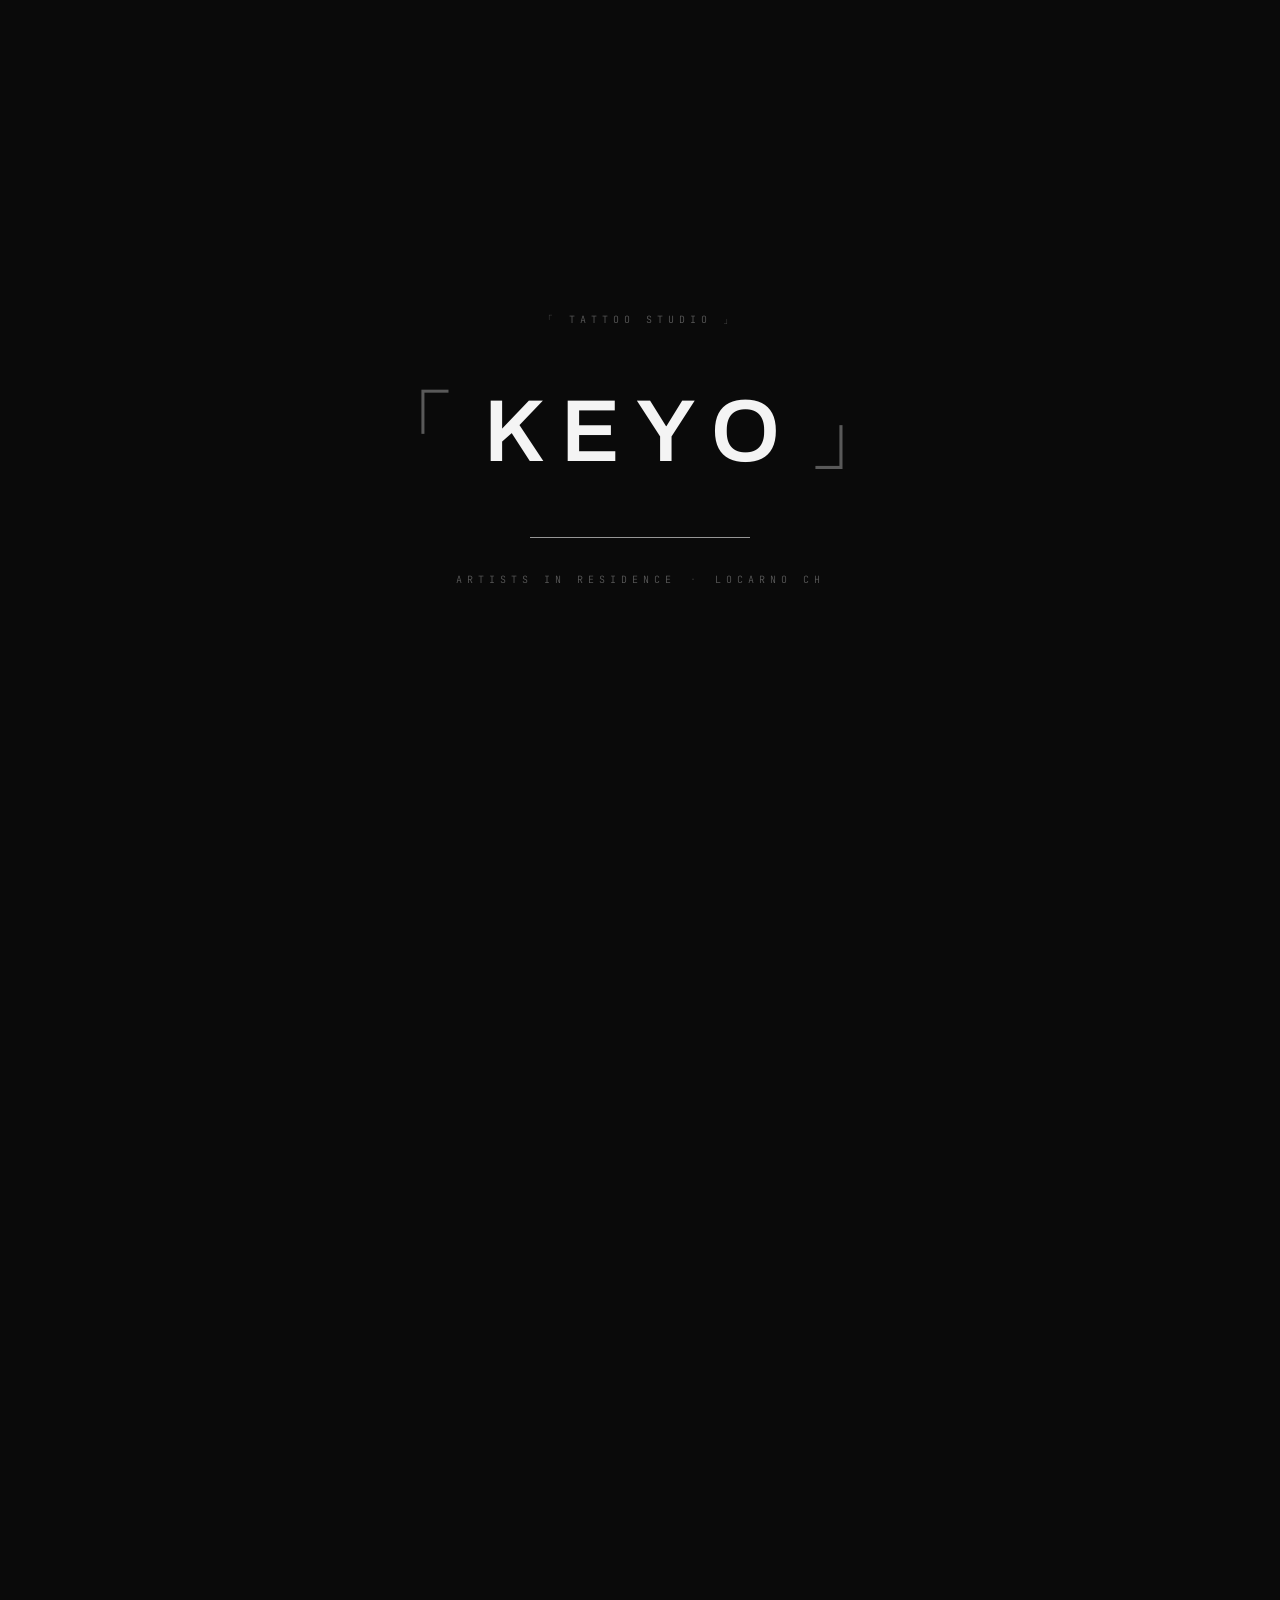
==== commit d7ed81ac: "ready for publish" ====
--- a/index.html
+++ b/index.html
@@ -6,11 +6,57 @@
 <meta name="theme-color" content="#0a0a0a" />
 <title>KEYO TATTOO STUDIO — LOCARNO CH</title>
 <meta name="description" content="Keyo Tattoo Studio — studio di tatuaggi a Locarno. Realismo, microrealismo, blackwork. Prenota un appuntamento." />
-<link rel="icon" href="img/icon.jpg" type="image/jpeg" />
+<link rel="canonical" href="https://keyotattoostudio.ch/" />
+<link rel="icon" href="/favicon.ico" sizes="any" />
+<link rel="icon" type="image/png" sizes="48x48" href="/img/favicon-48.png" />
+<link rel="icon" type="image/png" sizes="96x96" href="/img/favicon-96.png" />
+<link rel="icon" type="image/png" sizes="32x32" href="/img/favicon-32.png" />
+<link rel="apple-touch-icon" sizes="180x180" href="/img/apple-touch-icon.png" />
+<meta property="og:type" content="website" />
+<meta property="og:site_name" content="Keyo Tattoo Studio" />
+<meta property="og:locale" content="it_CH" />
+<meta property="og:title" content="Keyo Tattoo Studio — Locarno CH" />
+<meta property="og:description" content="Studio di tatuaggi a Locarno. Realismo, microrealismo, blackwork. Prenota un appuntamento." />
+<meta property="og:url" content="https://keyotattoostudio.ch/" />
+<meta property="og:image" content="https://keyotattoostudio.ch/img/IMG_3037-2-scaled.jpg" />
+<meta name="twitter:card" content="summary_large_image" />
+<meta name="twitter:title" content="Keyo Tattoo Studio — Locarno CH" />
+<meta name="twitter:description" content="Studio di tatuaggi a Locarno. Realismo, microrealismo, blackwork. Prenota un appuntamento." />
+<meta name="twitter:image" content="https://keyotattoostudio.ch/img/IMG_3037-2-scaled.jpg" />
 <link rel="preconnect" href="https://fonts.googleapis.com" />
 <link rel="preconnect" href="https://fonts.gstatic.com" crossorigin />
 <link href="https://fonts.googleapis.com/css2?family=Archivo:wght@300;400;500;600;700&family=JetBrains+Mono:wght@300;400&display=swap" rel="stylesheet" />
 <link rel="stylesheet" href="css/style.css" />
+<script type="application/ld+json">
+{
+  "@context": "https://schema.org",
+  "@type": "TattooParlor",
+  "name": "Keyo Tattoo Studio",
+  "image": "https://keyotattoostudio.ch/img/IMG_3037-2-scaled.jpg",
+  "logo": "https://keyotattoostudio.ch/img/icon.jpg",
+  "url": "https://keyotattoostudio.ch/",
+  "telephone": "+41792490858",
+  "email": "info@keyotattoostudio.ch",
+  "priceRange": "$$",
+  "address": {
+    "@type": "PostalAddress",
+    "streetAddress": "Via Al Castello 1",
+    "addressLocality": "Locarno",
+    "postalCode": "6600",
+    "addressRegion": "TI",
+    "addressCountry": "CH"
+  },
+  "openingHoursSpecification": [
+    { "@type": "OpeningHoursSpecification", "dayOfWeek": ["Monday","Tuesday","Wednesday","Thursday","Friday","Saturday"], "opens": "10:00", "closes": "12:00" },
+    { "@type": "OpeningHoursSpecification", "dayOfWeek": ["Monday","Tuesday","Wednesday","Thursday","Friday","Saturday"], "opens": "14:00", "closes": "18:30" }
+  ],
+  "sameAs": [
+    "https://www.instagram.com/keyo.tattoostudio/",
+    "https://www.facebook.com/KEYOLOCARNO"
+  ],
+  "hasMap": "https://maps.google.com/?q=Via+Al+Castello+1,+6600+Locarno"
+}
+</script>
 </head>
 <body>
 
@@ -59,9 +105,10 @@
 <header class="nav" id="nav">
   <button class="nav-toggle" id="navToggle" aria-label="Menu"><span></span><span></span><span></span></button>
   <nav class="nav-links" id="navLinks">
+    <a href="academy.html" class="nav-academy" data-i18n="nav.academy">Academy</a>
     <a href="#artisti" data-i18n="nav.artists">Artisti</a>
     <a href="#galleria" data-i18n="nav.gallery">Galleria</a>
-    <a href="#space" data-i18n="nav.studio">Studio</a>
+    <!-- <a href="#space" data-i18n="nav.studio">Studio</a> -->
     <a href="#recensioni" data-i18n="nav.reviews">Recensioni</a>
     <a href="#contatti" data-i18n="nav.contact">Contatti</a>
   </nav>
@@ -147,7 +194,7 @@
         <div class="section-head center">
           <span class="section-num" data-i18n="artists.num">02 — Artisti</span>
           <h2 class="section-title">Resident Artists</h2>
-          <p class="section-lead" data-i18n="artists.lead">Quattro mani, quattro linguaggi. Scegli il tuo artista e guarda i suoi lavori.</p>
+          <p class="section-lead" data-i18n="artists.lead">Tre mani, tre linguaggi. Scegli il tuo artista e guarda i suoi lavori.</p>
         </div>
         <div class="artists-grid">
           <article class="artist-card reveal">
@@ -173,14 +220,6 @@
             <span class="artist-style" data-i18n="artiststyle.marta">Color · Illustrativo</span>
             <a href="https://www.instagram.com/gardenia_ink_/" target="_blank" rel="noopener" class="artist-ig">@gardenia_ink_ ↗</a>
             <a href="artist-marta.html" class="btn" data-i18n="artists.viewwork">Vedi i lavori</a>
-          </article>
-          <article class="artist-card reveal">
-            <div class="artist-img"><img src="img/IMG_3021-2-scaled.jpg" alt="Sofia Brenna" loading="lazy" /></div>
-            <span class="artist-role" style="margin-top:22px" data-i18n="artist.role.resident">Resident</span>
-            <h3 class="artist-name">Sofia «Saiph»</h3>
-            <span class="artist-style" data-i18n="artiststyle.sofia">Blackwork · Dotwork</span>
-            <a href="https://www.instagram.com/keyo.tattoostudio/?hl=it" target="_blank" rel="noopener" class="artist-ig">@saiph.ink ↗</a>
-            <a href="artist-sofia.html" class="btn" data-i18n="artists.viewwork">Vedi i lavori</a>
           </article>
         </div>
       </div>
@@ -226,6 +265,7 @@
     </section>
 
   <!-- SCENE 4 — SPACE video + content -->
+  <!-- SEZIONE STUDIO NASCOSTA TEMPORANEAMENTE — per riattivarla, rimuovere questo commento e il relativo tag di chiusura in fondo alla sezione
   <section class="band">
       <div class="band-slider" data-slider>
         <div class="band-slide active" style="background-image:url('img/IMG_3049.jpg')"></div>
@@ -252,6 +292,8 @@
         </div>
       </div>
     </section>
+    -->
+    <!-- FINE SEZIONE STUDIO NASCOSTA -->
 
   <!-- SCENE 5 — RECENSIONI video + content -->
   <section class="band">
@@ -331,7 +373,7 @@
             </div>
             <div class="info-block">
               <span class="info-label" data-i18n="contact.label.email">Email</span>
-              <a href="mailto:keyotattoostudio@gmail.com">keyotattoostudio@gmail.com</a>
+              <a href="mailto:info@keyotattoostudio.ch">info@keyotattoostudio.ch</a>
             </div>
             <div class="info-block">
               <span class="info-label" data-i18n="contact.label.hours">Orari</span>
@@ -381,8 +423,12 @@
             <span class="info-label" data-i18n="map.where">Dove siamo</span>
             <a class="contact-map-link" href="https://maps.google.com/?q=Via+Al+Castello+1,+6600+Locarno" target="_blank" rel="noopener" data-i18n="map.open">Apri in Google Maps ↗</a>
           </div>
-          <div class="contact-map-frame">
-            <iframe src="https://www.google.com/maps?q=Via%20Al%20Castello%201%2C%206600%20Locarno&z=16&output=embed" title="Keyo Tattoo Studio — Via al Castello 1, 6600 Locarno" loading="lazy" referrerpolicy="no-referrer-when-downgrade" allowfullscreen></iframe>
+          <div class="contact-map-frame" id="mapConsent" data-map-src="https://www.google.com/maps?q=Via%20Al%20Castello%201%2C%206600%20Locarno&z=16&output=embed">
+            <div class="map-consent">
+              <p class="map-consent-text" data-i18n="map.consent.text">Caricando la mappa accetti la trasmissione dei tuoi dati (incluso l'indirizzo IP) a Google Maps, secondo la privacy policy di Google.</p>
+              <button type="button" class="btn btn-solid" id="mapLoadBtn" data-i18n="map.consent.btn">Carica la mappa</button>
+              <a class="map-consent-privacy" href="privacy.html" data-i18n="map.consent.more">Maggiori informazioni</a>
+            </div>
           </div>
         </div>
       </div>
@@ -395,15 +441,18 @@
   <div class="footer-top">
     <a href="#home" class="footer-brand"><span class="bracket">「</span>KEYO<span class="bracket">」</span></a>
     <nav class="footer-nav">
+      <a href="academy.html" class="footer-academy" data-i18n="nav.academy">Academy</a>
       <a href="#artisti" data-i18n="nav.artists">Artisti</a>
       <a href="#galleria" data-i18n="nav.gallery">Galleria</a>
-      <a href="#space" data-i18n="nav.studio">Studio</a>
+      <!-- <a href="#space" data-i18n="nav.studio">Studio</a> -->
       <a href="#recensioni" data-i18n="nav.reviews">Recensioni</a>
       <a href="#contatti" data-i18n="nav.contact">Contatti</a>
+      <a href="privacy.html" data-i18n="footer.privacy">Privacy Policy</a>
     </nav>
   </div>
   <div class="footer-bottom">
     <span>© <span id="year"></span> Keyo Tattoo Studio · Locarno CH</span>
+    <a href="mailto:info@keyotattoostudio.ch" class="footer-email">info@keyotattoostudio.ch</a>
     <span class="footer-credit"><span data-i18n="footer.credit">Sviluppato da</span> <a href="https://www.tommyzaffa.com" target="_blank" rel="noopener">Thomas Zaffalon</a></span>
   </div>
 </footer>
--- a/css/style.css
+++ b/css/style.css
@@ -13,6 +13,9 @@
   --text: #f4f4f4;
   --text-dim: rgba(244, 244, 244, 0.60);
   --text-faint: rgba(244, 244, 244, 0.34);
+  --gold: #c9a24b;
+  --gold-soft: rgba(201, 162, 75, 0.55);
+  --gold-faint: rgba(201, 162, 75, 0.16);
   --sans: "Archivo", -apple-system, BlinkMacSystemFont, "Helvetica Neue", Arial, sans-serif;
   --mono: "JetBrains Mono", ui-monospace, monospace;
   --maxw: 1340px;
@@ -246,6 +249,18 @@
   height: 100vh; min-height: 560px;
   width: 100%; overflow: hidden;
   display: flex; align-items: center; justify-content: center;
+  /* Opaque backing so the band behind is never seen through during the
+     slide crossfade (when both photos are momentarily semi-transparent). */
+  background-color: var(--bg);
+}
+/* Pull every band (except the hero) up by one viewport so it PINS at top:0
+   one screen earlier — exactly when the previous solid begins to lift off it.
+   The band is therefore already fixed at the top and gets uncovered in place
+   (bottom→top) instead of sliding up. The +100vh margin-bottom compensates so
+   the band's own solid keeps its original position and still covers it after. */
+main > .band:not(:first-of-type) {
+  margin-top: -100vh;
+  margin-bottom: 100vh;
 }
 .band-slider { position: absolute; inset: 0; }
 .band-slide {
@@ -267,7 +282,8 @@
   font-weight: 600;
   font-size: clamp(40px, 9vw, 132px);
   line-height: 1; letter-spacing: .22em; text-transform: uppercase;
-  display: inline-flex; align-items: center; gap: .18em; justify-content: center; flex-wrap: wrap;
+  display: flex; align-items: center; gap: .18em; justify-content: center;
+  flex-wrap: nowrap; white-space: nowrap; max-width: 100%;
 }
 .band-title .bracket { color: var(--text-faint); font-weight: 300; }
 .band-sub {
@@ -285,6 +301,7 @@
   font-size: clamp(64px, 16vw, 220px);
   line-height: .96; letter-spacing: .14em; text-transform: uppercase;
   display: flex; justify-content: center; align-items: center; gap: .1em; margin-bottom: 30px;
+  flex-wrap: nowrap; white-space: nowrap; max-width: 100%;
 }
 .hero-title .bracket { color: var(--text-faint); font-weight: 300; }
 .hero-meta {
@@ -363,7 +380,7 @@
 }
 
 /* ========== Artists ========== */
-.artists-grid { display: grid; grid-template-columns: repeat(4, 1fr); gap: clamp(16px, 2vw, 28px); }
+.artists-grid { display: grid; grid-template-columns: repeat(3, 1fr); gap: clamp(16px, 2vw, 28px); max-width: 900px; margin: 0 auto; }
 .artist-card { display: flex; flex-direction: column; text-align: center; }
 .artist-img { aspect-ratio: 4/5; overflow: hidden; background: var(--bg-2); border: 1px solid var(--line); }
 .artist-img img { width: 100%; height: 100%; object-fit: cover; filter: grayscale(100%); transition: transform .8s var(--ease), filter .6s var(--ease); }
@@ -491,6 +508,12 @@
 .contact-map-frame iframe { position: absolute; inset: 0; width: 100%; height: 100%; border: 0; filter: invert(92%) hue-rotate(180deg) saturate(.6) contrast(.95); transition: filter .4s var(--ease); }
 .contact-map:hover .contact-map-frame iframe { filter: invert(92%) hue-rotate(180deg) saturate(.85) contrast(1); }
 @media (max-width: 600px) { .contact-map-frame { aspect-ratio: 4/3; } }
+.map-consent { position: absolute; inset: 0; display: flex; flex-direction: column; align-items: center; justify-content: center; gap: 16px; text-align: center; padding: 24px; background: var(--bg-3); }
+.map-consent-text { max-width: 440px; font-size: 13px; line-height: 1.6; color: var(--text-dim); margin: 0; }
+.map-consent-privacy { font-family: var(--mono); font-size: 11px; letter-spacing: .18em; text-transform: uppercase; color: var(--text-faint); text-decoration: underline; text-underline-offset: 3px; }
+.map-consent-privacy:hover { color: var(--text); }
+.footer-email { color: var(--text-dim); border-bottom: 1px solid transparent; padding-bottom: 1px; }
+.footer-email:hover { color: var(--text); border-bottom-color: var(--text); }
 
 /* ========== Footer ========== */
 .footer { position: relative; z-index: 1; background: var(--bg-2); border-top: 1px solid var(--line); padding: 60px var(--pad) 40px; }
@@ -510,6 +533,7 @@
   *, *::before, *::after { animation-duration: .01ms !important; transition-duration: .01ms !important; }
   .reveal { opacity: 1; transform: none; }
   .band { position: relative; }
+  main > .band:not(:first-of-type) { margin-top: 0; margin-bottom: 0; }
   .solid { min-height: 0; }
 }
 
@@ -524,10 +548,125 @@
 .page-hero-overlay { position: absolute; inset: 0; background: radial-gradient(ellipse at center, rgba(0,0,0,.35) 0%, rgba(0,0,0,.7) 80%, rgba(0,0,0,.9) 100%); }
 .page-hero-content { position: relative; z-index: 2; animation: heroFade 1.4s var(--ease) .2s both; }
 .page-hero-role { font-family: var(--mono); font-size: 11px; letter-spacing: .4em; text-transform: uppercase; color: var(--text-dim); margin-bottom: 20px; }
-.page-hero-title { font-weight: 600; font-size: clamp(40px, 10vw, 132px); line-height: 1.02; letter-spacing: .14em; text-transform: uppercase; display: flex; justify-content: center; align-items: center; gap: .12em; flex-wrap: nowrap; max-width: 14ch; margin: 0 auto; }
+.page-hero-title { font-weight: 600; font-size: clamp(40px, 10vw, 132px); line-height: 1.02; letter-spacing: .14em; text-transform: uppercase; display: flex; justify-content: center; align-items: center; gap: .12em; flex-wrap: nowrap; white-space: nowrap; max-width: 100%; margin: 0 auto; }
 .page-hero-title .bracket { flex: none; }
 .page-hero-title .bracket { color: var(--text-faint); font-weight: 300; }
 .page-hero-style { font-family: var(--mono); font-size: 11px; letter-spacing: .3em; text-transform: uppercase; color: var(--text-faint); margin-top: 22px; }
 .page-hero-cta { margin-top: 36px; display: flex; gap: 14px; justify-content: center; flex-wrap: wrap; }
 .back-link { font-family: var(--mono); font-size: 11px; letter-spacing: .2em; text-transform: uppercase; color: var(--text-dim); display: inline-block; margin-bottom: 24px; }
 .back-link:hover { color: var(--text); opacity: 1; }
+
+/* =========================================
+   ACADEMY — gold accent + dedicated page
+   ========================================= */
+
+/* --- Differentiated "Academy" nav link (gold pill) --- */
+.nav-academy {
+  display: inline-flex; align-items: center; gap: .5em;
+  font-family: var(--mono);
+  font-size: 11px; letter-spacing: .25em; text-transform: uppercase; font-weight: 400;
+  color: var(--gold) !important;
+  padding: 7px 16px;
+  border: 1px solid var(--gold-soft);
+  border-radius: 2px;
+  background: var(--gold-faint);
+  transition: background .3s var(--ease), border-color .3s var(--ease), color .3s var(--ease);
+}
+.nav-academy::before {
+  content: "「」"; font-weight: 300; letter-spacing: -.1em; opacity: .7; font-size: 9px;
+}
+.nav-academy::after { display: none !important; }
+.nav-academy:hover { background: var(--gold); border-color: var(--gold); color: var(--bg) !important; opacity: 1; }
+.nav-academy.active { background: var(--gold); border-color: var(--gold); color: var(--bg) !important; }
+@media (max-width: 920px) {
+  .nav-academy { align-self: flex-start; font-size: 12px; padding: 9px 18px; }
+}
+
+/* Gold "book" button in nav-right (academy page) */
+.nav-book--gold { border-color: var(--gold-soft); color: var(--gold); }
+.nav-book--gold:hover { border-color: var(--gold); background: var(--gold); color: var(--bg); }
+
+/* Footer academy link in gold */
+.footer-academy { color: var(--gold) !important; }
+.footer-academy:hover { color: var(--gold) !important; opacity: .7; }
+
+/* Gold helpers + button */
+.gold { color: var(--gold) !important; }
+.btn-gold { border-color: var(--gold); color: var(--gold); background: transparent; }
+.btn-gold:hover { background: var(--gold); border-color: var(--gold); color: var(--bg); opacity: 1; }
+
+/* Academy hero accent */
+.page-hero--academy .page-hero-title .bracket { color: var(--gold); }
+.page-hero--academy .page-hero-role.gold { color: var(--gold); }
+
+/* Overview stats */
+.ac-stats {
+  display: grid; grid-template-columns: repeat(4, 1fr);
+  border: 1px solid var(--line); margin-top: clamp(20px, 4vw, 40px);
+}
+.ac-stat {
+  padding: clamp(28px, 4vw, 44px) 22px; text-align: center;
+  border-right: 1px solid var(--line);
+  display: flex; flex-direction: column; align-items: center; gap: 12px;
+}
+.ac-stat:last-child { border-right: none; }
+.ac-stat-num { font-weight: 600; font-size: clamp(34px, 4vw, 52px); line-height: 1; letter-spacing: .02em; color: var(--gold); }
+.ac-stat-label { font-family: var(--mono); font-size: 10px; letter-spacing: .22em; text-transform: uppercase; color: var(--text-dim); line-height: 1.5; max-width: 16ch; }
+@media (max-width: 860px) { .ac-stats { grid-template-columns: repeat(2, 1fr); } .ac-stat:nth-child(2) { border-right: none; } .ac-stat:nth-child(1), .ac-stat:nth-child(2) { border-bottom: 1px solid var(--line); } }
+@media (max-width: 460px) { .ac-stats { grid-template-columns: 1fr; } .ac-stat { border-right: none; border-bottom: 1px solid var(--line); } .ac-stat:last-child { border-bottom: none; } }
+
+/* Program — month cards */
+.ac-program-sec { border-top: none; }
+.ac-months { display: grid; grid-template-columns: repeat(2, 1fr); gap: clamp(16px, 2vw, 24px); }
+.ac-month {
+  background: var(--bg-2); border: 1px solid var(--line);
+  padding: clamp(26px, 3vw, 38px);
+  display: flex; flex-direction: column;
+  transition: border-color .4s var(--ease), transform .4s var(--ease);
+  position: relative; overflow: hidden;
+}
+.ac-month::before {
+  content: ""; position: absolute; top: 0; left: 0; width: 3px; height: 100%;
+  background: linear-gradient(to bottom, var(--gold), transparent);
+  opacity: .5; transition: opacity .4s var(--ease);
+}
+.ac-month:hover { border-color: var(--gold-soft); transform: translateY(-3px); }
+.ac-month:hover::before { opacity: 1; }
+.ac-month-head { margin-bottom: 26px; padding-bottom: 20px; border-bottom: 1px solid var(--line); }
+.ac-month-num { font-family: var(--mono); font-size: 11px; letter-spacing: .3em; text-transform: uppercase; color: var(--gold); display: block; margin-bottom: 12px; }
+.ac-month-title { font-weight: 600; font-size: clamp(19px, 2vw, 24px); line-height: 1.2; letter-spacing: .08em; text-transform: uppercase; }
+.ac-month-body { display: flex; flex-direction: column; gap: 22px; }
+.ac-block { display: flex; flex-direction: column; gap: 10px; }
+.ac-block-label { font-family: var(--mono); font-size: 10px; letter-spacing: .26em; text-transform: uppercase; color: var(--text-faint); }
+.ac-list { list-style: none; display: flex; flex-direction: column; gap: 7px; }
+.ac-list li { position: relative; padding-left: 20px; font-size: 14.5px; line-height: 1.55; color: var(--text-dim); }
+.ac-list li::before { content: ""; position: absolute; left: 2px; top: .62em; width: 6px; height: 1px; background: var(--gold); }
+.ac-goal {
+  margin-top: 6px; padding: 16px 18px; border: 1px solid var(--gold-faint);
+  background: var(--gold-faint); display: flex; flex-direction: column; gap: 6px;
+}
+.ac-goal-label { font-family: var(--mono); font-size: 10px; letter-spacing: .26em; text-transform: uppercase; color: var(--gold); }
+.ac-goal-text { font-size: 14.5px; line-height: 1.5; color: var(--text); letter-spacing: .02em; }
+@media (max-width: 760px) { .ac-months { grid-template-columns: 1fr; } }
+
+/* Format + result */
+.ac-info-grid { display: grid; grid-template-columns: 1fr 1fr; gap: clamp(20px, 3vw, 36px); }
+.ac-info-card { background: var(--bg-2); border: 1px solid var(--line); padding: clamp(28px, 4vw, 46px); }
+.ac-info-card .section-num { margin-bottom: 16px; }
+.ac-info-title { font-weight: 600; font-size: clamp(22px, 3vw, 32px); line-height: 1.15; letter-spacing: .08em; text-transform: uppercase; margin-bottom: 28px; }
+.ac-info-rows { display: flex; flex-direction: column; }
+.ac-info-row { display: flex; justify-content: space-between; align-items: baseline; gap: 18px; padding: 16px 0; border-bottom: 1px solid var(--line); flex-wrap: wrap; }
+.ac-info-row:first-child { padding-top: 0; }
+.ac-info-label { font-family: var(--mono); font-size: 10px; letter-spacing: .26em; text-transform: uppercase; color: var(--text-faint); }
+.ac-info-val { font-size: 15px; letter-spacing: .04em; text-transform: uppercase; color: var(--text); text-align: right; }
+.ac-info-note { margin-top: 22px; font-family: var(--mono); font-size: 11px; line-height: 1.7; letter-spacing: .06em; color: var(--text-faint); }
+.ac-result-list { list-style: none; display: flex; flex-direction: column; gap: 14px; }
+.ac-result-list li { position: relative; padding-left: 30px; font-size: 15px; line-height: 1.6; color: var(--text-dim); }
+.ac-result-list li::before { content: "✓"; position: absolute; left: 0; top: 0; color: var(--gold); font-size: 15px; }
+@media (max-width: 860px) { .ac-info-grid { grid-template-columns: 1fr; } }
+
+/* Enrollment form */
+.ac-form { max-width: 720px; margin: 0 auto; }
+.ac-form-row { display: grid; grid-template-columns: 1fr 1fr; gap: 22px; }
+.ac-form .btn-gold { width: 100%; margin-top: 12px; }
+@media (max-width: 560px) { .ac-form-row { grid-template-columns: 1fr; gap: 0; } }
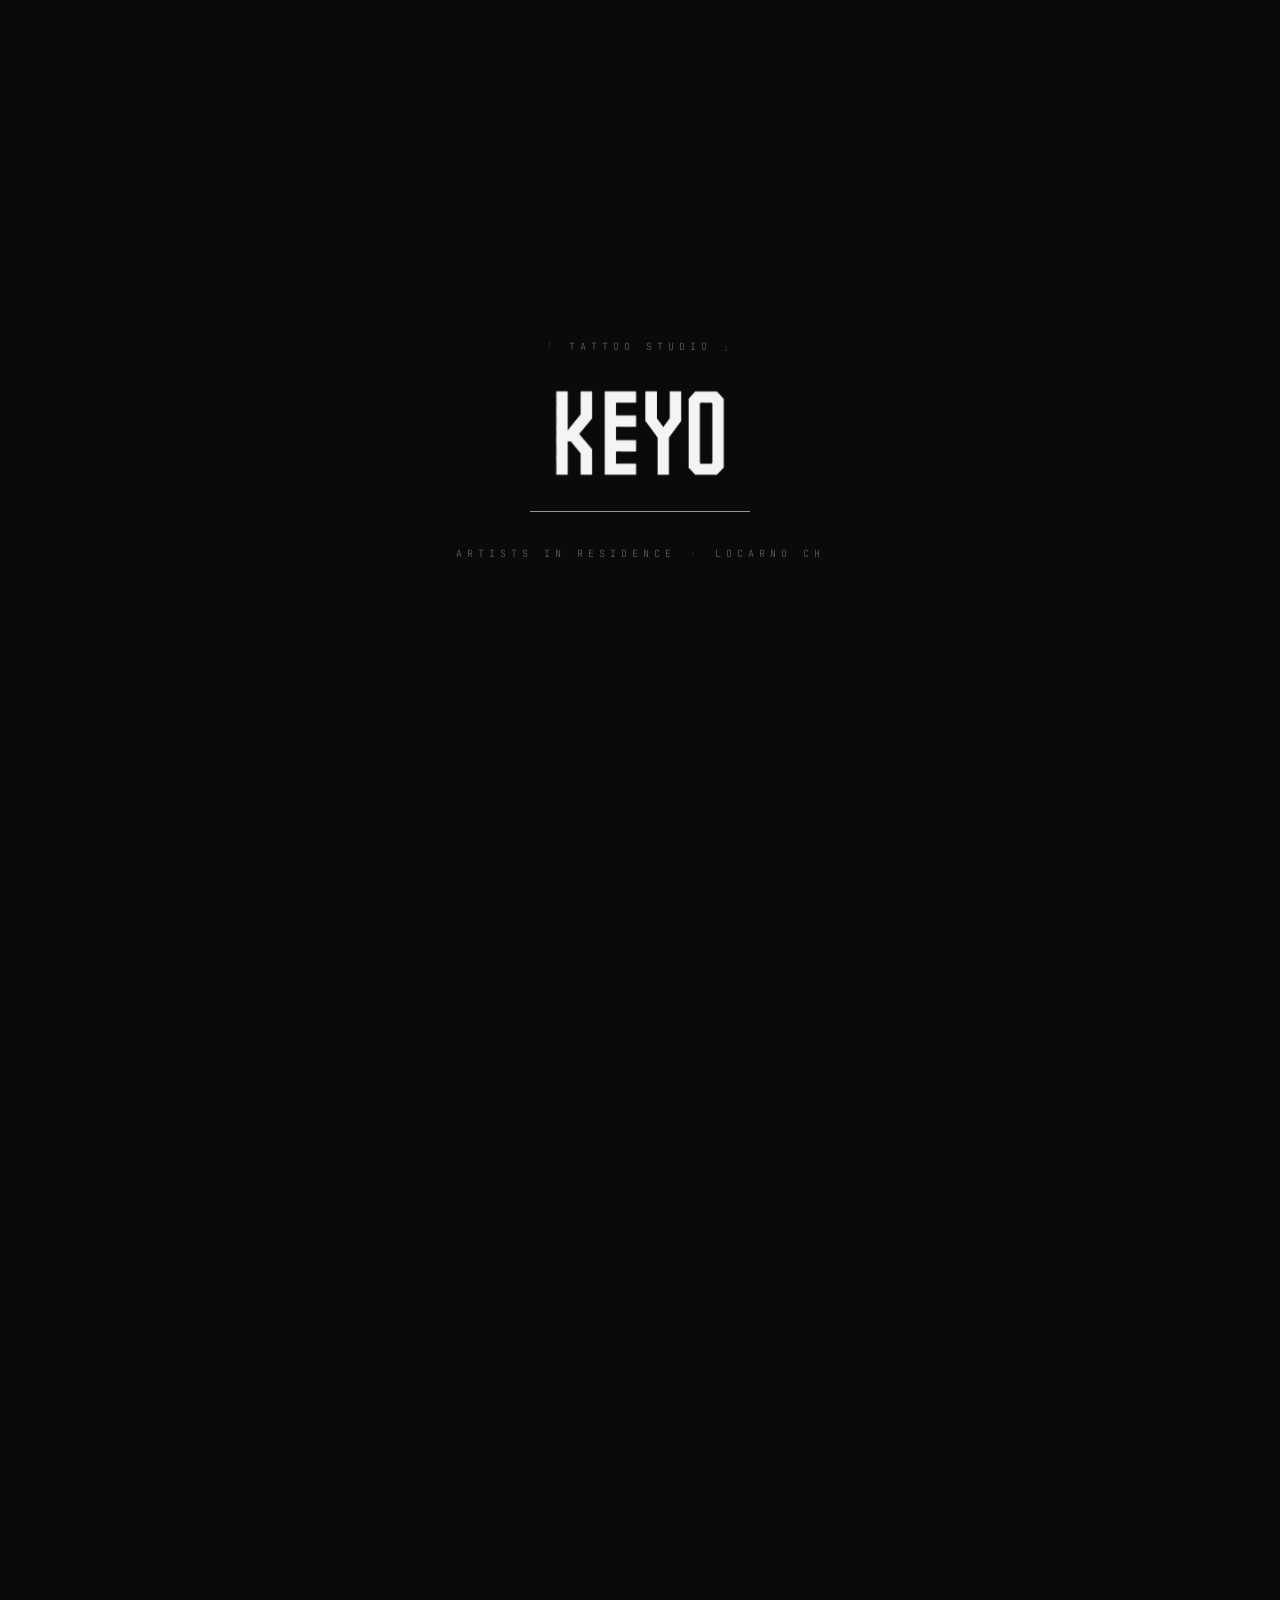
==== commit ab260f84: "new favicons" ====
--- a/index.html
+++ b/index.html
@@ -33,7 +33,7 @@
   "@type": "TattooParlor",
   "name": "Keyo Tattoo Studio",
   "image": "https://keyotattoostudio.ch/img/IMG_3037-2-scaled.jpg",
-  "logo": "https://keyotattoostudio.ch/img/icon.jpg",
+  "logo": "https://keyotattoostudio.ch/img/apple-touch-icon.png",
   "url": "https://keyotattoostudio.ch/",
   "telephone": "+41792490858",
   "email": "info@keyotattoostudio.ch",
@@ -64,11 +64,7 @@
 <div class="loader" id="loader">
   <div class="loader-meta loader-meta-top"><span>「 tattoo studio 」</span></div>
   <div class="loader-inner">
-    <span class="loader-bracket left">「</span>
-    <span class="loader-word">
-      <span class="ll" style="--i:0">k</span><span class="ll" style="--i:1">e</span><span class="ll" style="--i:2">y</span><span class="ll" style="--i:3">o</span>
-    </span>
-    <span class="loader-bracket right">」</span>
+    <img src="img/logo.png" alt="Keyo" class="loader-logo" />
   </div>
   <div class="loader-line"><span></span></div>
   <div class="loader-meta loader-meta-bottom">
@@ -112,7 +108,7 @@
     <a href="#recensioni" data-i18n="nav.reviews">Recensioni</a>
     <a href="#contatti" data-i18n="nav.contact">Contatti</a>
   </nav>
-  <a href="#home" class="nav-logo"><span class="bracket">「</span>KEYO<span class="bracket">」</span></a>
+  <a href="#home" class="nav-logo"><img src="img/logo.png" alt="Keyo" /></a>
   <div class="nav-right">
     <div class="lang-switch" id="langSwitch" aria-label="Language">
       <button type="button" data-lang="it">IT</button>
@@ -137,7 +133,7 @@
       <div class="band-overlay"></div>
       <div class="band-content">
         <div class="hero-tag">tattoo studio · locarno ch</div>
-        <h1 class="hero-title"><span class="bracket">「</span>KEYO<span class="bracket">」</span></h1>
+        <h1 class="hero-title"><img src="img/logo.png" alt="Keyo" /></h1>
         <div class="hero-meta">
           <span data-i18n="style.realismo">Realismo</span><span class="dot">·</span><span data-i18n="style.microrealismo">Microrealismo</span><span class="dot">·</span><span data-i18n="style.blackwork">Blackwork</span>
         </div>
@@ -439,7 +435,7 @@
 <!-- Footer -->
 <footer class="footer">
   <div class="footer-top">
-    <a href="#home" class="footer-brand"><span class="bracket">「</span>KEYO<span class="bracket">」</span></a>
+    <a href="#home" class="footer-brand"><img src="img/logo.png" alt="Keyo" /></a>
     <nav class="footer-nav">
       <a href="academy.html" class="footer-academy" data-i18n="nav.academy">Academy</a>
       <a href="#artisti" data-i18n="nav.artists">Artisti</a>
--- a/css/style.css
+++ b/css/style.css
@@ -76,33 +76,17 @@
 @keyframes metaIn { from { opacity: 0; transform: translateY(8px); } to { opacity: 1; transform: translateY(0); } }
 
 .loader-inner {
-  font-family: var(--sans);
-  font-weight: 600;
-  font-size: clamp(46px, 8vw, 88px);
-  letter-spacing: .18em;
-  text-transform: uppercase;
-  display: flex; align-items: center; gap: .12em;
-}
-.loader-bracket {
-  color: var(--text-faint);
-  font-weight: 300;
-  display: inline-block;
-  opacity: 0;
-}
-.loader-bracket.left { transform: translateX(-30px); animation: bracketInL 1.1s var(--ease) .15s forwards; }
-.loader-bracket.right { transform: translateX(30px); animation: bracketInR 1.1s var(--ease) .25s forwards; }
-@keyframes bracketInL { from { opacity: 0; transform: translateX(-30px); } to { opacity: 1; transform: translateX(0); } }
-@keyframes bracketInR { from { opacity: 0; transform: translateX(30px); } to { opacity: 1; transform: translateX(0); } }
-
-.loader-word { display: inline-flex; }
-.loader-word .ll {
-  display: inline-block;
+  display: flex; align-items: center; justify-content: center;
+}
+.loader-logo {
+  height: clamp(46px, 8vw, 88px);
+  width: auto;
   opacity: 0;
   transform: translateY(14px);
   filter: blur(8px);
-  animation: letterIn .9s var(--ease) calc(.5s + var(--i) * .12s) forwards;
-}
-@keyframes letterIn {
+  animation: logoIn .9s var(--ease) .5s forwards;
+}
+@keyframes logoIn {
   from { opacity: 0; transform: translateY(14px); filter: blur(8px); }
   to { opacity: 1; transform: translateY(0); filter: blur(0); }
 }
@@ -170,11 +154,10 @@
 .nav-logo {
   grid-column: 2;
   justify-self: center;
-  display: inline-flex; align-items: center; gap: .35em;
-  font-weight: 600; font-size: 19px; letter-spacing: .28em; text-transform: uppercase;
+  display: inline-flex; align-items: center;
   line-height: 1;
 }
-.nav-logo .bracket { color: var(--text-faint); font-weight: 300; }
+.nav-logo img { height: 20px; width: auto; display: block; }
 
 .nav-links {
   grid-column: 1; justify-self: start;
@@ -297,13 +280,9 @@
 @keyframes heroFade { from { opacity: 0; transform: translateY(20px); } to { opacity: 1; transform: translateY(0); } }
 .hero-tag { font-family: var(--mono); font-size: 10px; letter-spacing: .55em; text-transform: uppercase; color: var(--text-dim); margin-bottom: 28px; }
 .hero-title {
-  font-weight: 600;
-  font-size: clamp(64px, 16vw, 220px);
-  line-height: .96; letter-spacing: .14em; text-transform: uppercase;
-  display: flex; justify-content: center; align-items: center; gap: .1em; margin-bottom: 30px;
-  flex-wrap: nowrap; white-space: nowrap; max-width: 100%;
-}
-.hero-title .bracket { color: var(--text-faint); font-weight: 300; }
+  display: flex; justify-content: center; align-items: center; margin-bottom: 30px;
+}
+.hero-title img { height: clamp(64px, 16vw, 180px); width: auto; display: block; }
 .hero-meta {
   font-family: var(--mono);
   font-size: 11px; letter-spacing: .35em; text-transform: uppercase; color: var(--text-faint);
@@ -518,8 +497,8 @@
 /* ========== Footer ========== */
 .footer { position: relative; z-index: 1; background: var(--bg-2); border-top: 1px solid var(--line); padding: 60px var(--pad) 40px; }
 .footer-top { display: flex; justify-content: space-between; align-items: center; flex-wrap: wrap; gap: 32px; padding-bottom: 32px; border-bottom: 1px solid var(--line); max-width: var(--maxw); margin: 0 auto; }
-.footer-brand { display: inline-flex; align-items: center; gap: .35em; font-weight: 600; font-size: 22px; letter-spacing: .28em; text-transform: uppercase; }
-.footer-brand .bracket { color: var(--text-faint); font-weight: 300; }
+.footer-brand { display: inline-flex; align-items: center; }
+.footer-brand img { height: 24px; width: auto; display: block; }
 .footer-nav { display: flex; gap: 26px; flex-wrap: wrap; }
 .footer-nav a { font-family: var(--mono); font-size: 11px; letter-spacing: .25em; text-transform: uppercase; color: var(--text-dim); }
 .footer-bottom { max-width: var(--maxw); margin: 24px auto 0; display: flex; justify-content: space-between; align-items: center; font-family: var(--mono); font-size: 10px; letter-spacing: .18em; text-transform: uppercase; color: var(--text-faint); flex-wrap: wrap; gap: 12px; }
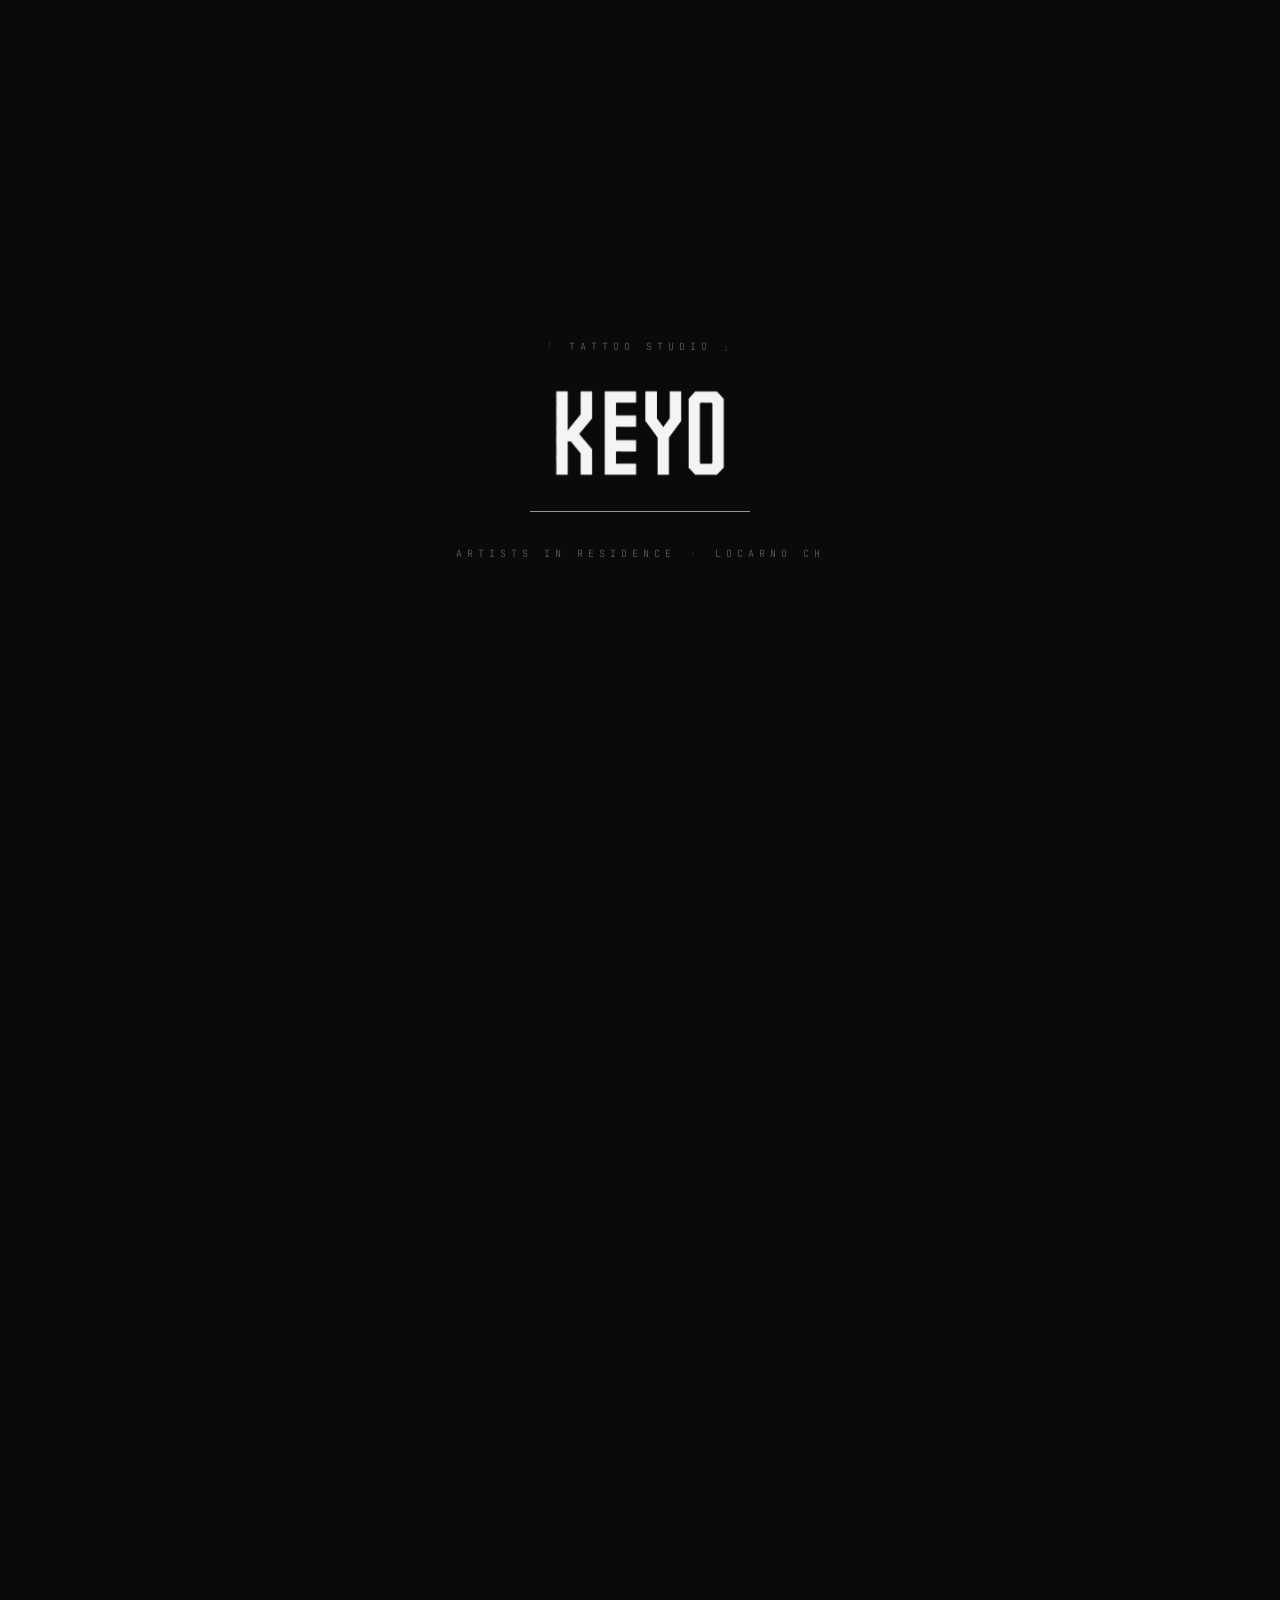
==== commit 4d4330d1: "fixes" ====
--- a/index.html
+++ b/index.html
@@ -18,11 +18,11 @@
 <meta property="og:title" content="Keyo Tattoo Studio — Locarno CH" />
 <meta property="og:description" content="Studio di tatuaggi a Locarno. Realismo, microrealismo, blackwork. Prenota un appuntamento." />
 <meta property="og:url" content="https://keyotattoostudio.ch/" />
-<meta property="og:image" content="https://keyotattoostudio.ch/img/IMG_3037-2-scaled.jpg" />
+<meta property="og:image" content="https://keyotattoostudio.ch/img/apple-touch-icon.png" />
 <meta name="twitter:card" content="summary_large_image" />
 <meta name="twitter:title" content="Keyo Tattoo Studio — Locarno CH" />
 <meta name="twitter:description" content="Studio di tatuaggi a Locarno. Realismo, microrealismo, blackwork. Prenota un appuntamento." />
-<meta name="twitter:image" content="https://keyotattoostudio.ch/img/IMG_3037-2-scaled.jpg" />
+<meta name="twitter:image" content="https://keyotattoostudio.ch/img/apple-touch-icon.png" />
 <link rel="preconnect" href="https://fonts.googleapis.com" />
 <link rel="preconnect" href="https://fonts.gstatic.com" crossorigin />
 <link href="https://fonts.googleapis.com/css2?family=Archivo:wght@300;400;500;600;700&family=JetBrains+Mono:wght@300;400&display=swap" rel="stylesheet" />
@@ -165,7 +165,7 @@
           </div>
           <div class="book-fact">
             <span class="bf-label" data-i18n="book.fact.contact">Contatto</span>
-            <span class="bf-value">+41 79 249 08 58<br/>@keyo.tattoostudio</span>
+            <span class="bf-value">+41 79 249 08 58<br/>@keyo.tattoostudio<br/><a href="mailto:info@keyotattoostudio.ch">info@keyotattoostudio.ch</a></span>
           </div>
         </div>
       </div>
@@ -197,7 +197,7 @@
             <div class="artist-img"><img src="img/IMG_3035-2-scaled.jpg" alt="Omar Keyo" loading="lazy" /></div>
             <span class="artist-role" style="margin-top:22px" data-i18n="artist.role.founder">Founder · Resident</span>
             <h3 class="artist-name">Omar «Keyo»</h3>
-            <span class="artist-style" data-i18n="artiststyle.keyo">Realismo · Concettuale</span>
+            <span class="artist-style" data-i18n="artiststyle.keyo">Realismo · Microrealismo · Concettuale</span>
             <a href="https://www.instagram.com/keyo.ink/?hl=it" target="_blank" rel="noopener" class="artist-ig">@keyo.ink ↗</a>
             <a href="artist-keyo.html" class="btn" data-i18n="artists.viewwork">Vedi i lavori</a>
           </article>
@@ -205,12 +205,12 @@
             <div class="artist-img"><img src="img/IMG_3039-2-scaled.jpg" alt="Dario Schiavone" loading="lazy" /></div>
             <span class="artist-role" style="margin-top:22px" data-i18n="artist.role.resident">Resident</span>
             <h3 class="artist-name">Dario Schiavone</h3>
-            <span class="artist-style" data-i18n="artiststyle.dario">Microrealismo · Fine line</span>
+            <span class="artist-style" data-i18n="artiststyle.dario">Line work · Mandala · Blackwork · Semi realism</span>
             <a href="https://www.instagram.com/dario.schiavone/" target="_blank" rel="noopener" class="artist-ig">@dario.schiavone ↗</a>
             <a href="artist-dario.html" class="btn" data-i18n="artists.viewwork">Vedi i lavori</a>
           </article>
           <article class="artist-card reveal">
-            <div class="artist-img"><img src="img/IMG_3029-2.jpg" alt="Marta Gardenia" loading="lazy" /></div>
+            <div class="artist-img"><img src="img/marta.JPG" alt="Marta Gardenia" loading="lazy" /></div>
             <span class="artist-role" style="margin-top:22px" data-i18n="artist.role.resident">Resident</span>
             <h3 class="artist-name">Marta Gardenia</h3>
             <span class="artist-style" data-i18n="artiststyle.marta">Color · Illustrativo</span>
--- a/css/style.css
+++ b/css/style.css
@@ -352,24 +352,26 @@
 .book-fact { padding: 30px 20px; border-bottom: 1px solid var(--line); border-right: 1px solid var(--line); }
 .book-fact:last-child { border-right: none; }
 .book-fact .bf-label { font-family: var(--mono); font-size: 10px; letter-spacing: .3em; text-transform: uppercase; color: var(--text-faint); display: block; margin-bottom: 12px; }
-.book-fact .bf-value { font-size: 15px; letter-spacing: .1em; text-transform: uppercase; line-height: 1.5; color: var(--text); }
+.book-fact .bf-value { font-size: 15px; letter-spacing: .1em; text-transform: uppercase; line-height: 1.5; color: var(--text); overflow-wrap: anywhere; }
+.book-fact .bf-value a { border-bottom: 1px solid transparent; padding-bottom: 1px; }
+.book-fact .bf-value a:hover { border-bottom-color: var(--text); opacity: 1; }
 @media (max-width: 720px) {
   .book-facts { grid-template-columns: 1fr; }
   .book-fact { border-right: none; }
 }
 
 /* ========== Artists ========== */
-.artists-grid { display: grid; grid-template-columns: repeat(3, 1fr); gap: clamp(16px, 2vw, 28px); max-width: 900px; margin: 0 auto; }
-.artist-card { display: flex; flex-direction: column; text-align: center; }
+.artists-grid { display: grid; grid-template-columns: repeat(3, 1fr); gap: clamp(16px, 2vw, 28px); max-width: 900px; margin: 0 auto; align-items: stretch; }
+.artist-card { display: flex; flex-direction: column; text-align: center; height: 100%; }
 .artist-img { aspect-ratio: 4/5; overflow: hidden; background: var(--bg-2); border: 1px solid var(--line); }
 .artist-img img { width: 100%; height: 100%; object-fit: cover; filter: grayscale(100%); transition: transform .8s var(--ease), filter .6s var(--ease); }
 .artist-card:hover .artist-img img { transform: scale(1.05); filter: grayscale(40%); }
 .artist-name { font-weight: 600; font-size: 19px; letter-spacing: .14em; text-transform: uppercase; margin: 22px 0 8px; }
 .artist-role { font-family: var(--mono); font-size: 10px; letter-spacing: .28em; text-transform: uppercase; color: var(--text-faint); }
-.artist-style { font-family: var(--mono); font-size: 10px; letter-spacing: .2em; text-transform: uppercase; color: var(--text-dim); margin-top: 10px; }
-.artist-ig { font-family: var(--mono); font-size: 11px; letter-spacing: .14em; color: var(--text-dim); margin-top: 12px; border-bottom: 1px solid transparent; padding-bottom: 2px; display: inline-block; }
+.artist-style { font-family: var(--mono); font-size: 10px; letter-spacing: .2em; text-transform: uppercase; color: var(--text-dim); margin-top: 10px; line-height: 1.7; }
+.artist-ig { font-family: var(--mono); font-size: 11px; letter-spacing: .14em; color: var(--text-dim); margin-top: 12px; margin-bottom: 20px; border-bottom: 1px solid transparent; padding-bottom: 2px; display: inline-block; }
 .artist-ig:hover { color: var(--text); border-bottom-color: var(--text); opacity: 1; }
-.artist-card .btn { margin-top: 20px; width: 100%; padding: 13px 0; }
+.artist-card .btn { margin-top: auto; width: 100%; padding: 13px 0; }
 @media (max-width: 900px) { .artists-grid { grid-template-columns: repeat(2, 1fr); } }
 @media (max-width: 520px) { .artists-grid { grid-template-columns: 1fr; max-width: 360px; margin: 0 auto; } }
 
@@ -530,7 +532,7 @@
 .page-hero-title { font-weight: 600; font-size: clamp(40px, 10vw, 132px); line-height: 1.02; letter-spacing: .14em; text-transform: uppercase; display: flex; justify-content: center; align-items: center; gap: .12em; flex-wrap: nowrap; white-space: nowrap; max-width: 100%; margin: 0 auto; }
 .page-hero-title .bracket { flex: none; }
 .page-hero-title .bracket { color: var(--text-faint); font-weight: 300; }
-.page-hero-style { font-family: var(--mono); font-size: 11px; letter-spacing: .3em; text-transform: uppercase; color: var(--text-faint); margin-top: 22px; }
+.page-hero-style { font-family: var(--mono); font-size: 11px; letter-spacing: .3em; text-transform: uppercase; color: var(--text-faint); margin: 22px auto 0; max-width: min(780px, 100%); line-height: 1.8; overflow-wrap: anywhere; }
 .page-hero-cta { margin-top: 36px; display: flex; gap: 14px; justify-content: center; flex-wrap: wrap; }
 .back-link { font-family: var(--mono); font-size: 11px; letter-spacing: .2em; text-transform: uppercase; color: var(--text-dim); display: inline-block; margin-bottom: 24px; }
 .back-link:hover { color: var(--text); opacity: 1; }
@@ -578,6 +580,51 @@
 .page-hero--academy .page-hero-title .bracket { color: var(--gold); }
 .page-hero--academy .page-hero-role.gold { color: var(--gold); }
 
+/* Academy action strip + floating CTA */
+.ac-action-solid { min-height: 0; }
+.ac-action-inner { padding-top: clamp(28px, 5vw, 58px); padding-bottom: clamp(28px, 5vw, 58px); }
+.ac-action-strip {
+  display: grid; grid-template-columns: minmax(0, 1fr) auto; gap: clamp(22px, 4vw, 54px);
+  align-items: center; padding: clamp(24px, 4vw, 40px) 0;
+  border-top: 1px solid var(--line); border-bottom: 1px solid var(--line);
+}
+.ac-action-strip .section-num { margin-bottom: 10px; }
+.ac-action-title {
+  font-weight: 600; font-size: clamp(22px, 3vw, 36px); line-height: 1.15;
+  letter-spacing: .1em; text-transform: uppercase; margin-bottom: 12px;
+}
+.ac-action-copy p {
+  max-width: 700px; font-family: var(--mono); font-size: 12px; letter-spacing: .08em;
+  line-height: 1.8; color: var(--text-dim);
+}
+.ac-action-links { display: flex; gap: 12px; flex-wrap: wrap; justify-content: flex-end; }
+.ac-floating-cta {
+  position: fixed; right: clamp(14px, 2vw, 26px); bottom: clamp(14px, 2vw, 26px); z-index: 80;
+  display: inline-flex; border: 1px solid var(--gold-soft); background: rgba(18, 18, 18, .86);
+  backdrop-filter: blur(16px); transition: opacity .3s var(--ease), transform .3s var(--ease), visibility .3s var(--ease);
+  opacity: 0; transform: translateY(12px); visibility: hidden; pointer-events: none;
+}
+.ac-floating-cta.is-visible { opacity: 1; transform: translateY(0); visibility: visible; pointer-events: auto; }
+.ac-floating-cta.is-hidden { opacity: 0; transform: translateY(12px); visibility: hidden; pointer-events: none; }
+.ac-floating-cta a {
+  min-width: 118px; padding: 13px 16px; display: inline-flex; align-items: center; justify-content: center;
+  font-family: var(--mono); font-size: 10px; letter-spacing: .22em; text-transform: uppercase;
+  color: var(--gold); border-right: 1px solid var(--gold-faint);
+}
+.ac-floating-cta a:last-child { border-right: none; }
+.ac-floating-cta a:hover { background: var(--gold-faint); opacity: 1; }
+.ac-floating-cta .ac-floating-primary { background: var(--gold); color: var(--bg); }
+.ac-floating-cta .ac-floating-primary:hover { background: var(--text); color: var(--bg); }
+@media (max-width: 780px) {
+  .ac-action-strip { grid-template-columns: 1fr; }
+  .ac-action-links { justify-content: flex-start; }
+}
+@media (max-width: 560px) {
+  .ac-action-links .btn { width: 100%; }
+  .ac-floating-cta { left: 12px; right: 12px; bottom: 12px; display: flex; }
+  .ac-floating-cta a { flex: 1; min-width: 0; padding: 12px 10px; letter-spacing: .16em; }
+}
+
 /* Overview stats */
 .ac-stats {
   display: grid; grid-template-columns: repeat(4, 1fr);
@@ -596,6 +643,20 @@
 
 /* Program — month cards */
 .ac-program-sec { border-top: none; }
+.ac-month-nav {
+  position: sticky; top: 66px; z-index: 20;
+  display: grid; grid-template-columns: repeat(8, minmax(0, 1fr));
+  margin: clamp(-20px, -2vw, -10px) 0 clamp(24px, 4vw, 42px);
+  border: 1px solid var(--line); background: rgba(18, 18, 18, .88);
+  backdrop-filter: blur(16px); box-shadow: 0 38px 0 var(--grey);
+}
+.ac-month-link {
+  min-height: 46px; display: flex; align-items: center; justify-content: center;
+  font-family: var(--mono); font-size: 11px; letter-spacing: .26em; color: var(--text-dim);
+  border-right: 1px solid var(--line); transition: background .3s var(--ease), color .3s var(--ease);
+}
+.ac-month-link:last-child { border-right: none; }
+.ac-month-link:hover, .ac-month-link.active { background: var(--gold); color: var(--bg); opacity: 1; }
 .ac-months { display: grid; grid-template-columns: repeat(2, 1fr); gap: clamp(16px, 2vw, 24px); }
 .ac-month {
   background: var(--bg-2); border: 1px solid var(--line);
@@ -603,14 +664,15 @@
   display: flex; flex-direction: column;
   transition: border-color .4s var(--ease), transform .4s var(--ease);
   position: relative; overflow: hidden;
+  scroll-margin-top: 280px;
 }
 .ac-month::before {
   content: ""; position: absolute; top: 0; left: 0; width: 3px; height: 100%;
   background: linear-gradient(to bottom, var(--gold), transparent);
   opacity: .5; transition: opacity .4s var(--ease);
 }
-.ac-month:hover { border-color: var(--gold-soft); transform: translateY(-3px); }
-.ac-month:hover::before { opacity: 1; }
+.ac-month:hover, .ac-month.active-month { border-color: var(--gold-soft); transform: translateY(-3px); }
+.ac-month:hover::before, .ac-month.active-month::before { opacity: 1; }
 .ac-month-head { margin-bottom: 26px; padding-bottom: 20px; border-bottom: 1px solid var(--line); }
 .ac-month-num { font-family: var(--mono); font-size: 11px; letter-spacing: .3em; text-transform: uppercase; color: var(--gold); display: block; margin-bottom: 12px; }
 .ac-month-title { font-weight: 600; font-size: clamp(19px, 2vw, 24px); line-height: 1.2; letter-spacing: .08em; text-transform: uppercase; }
@@ -626,7 +688,27 @@
 }
 .ac-goal-label { font-family: var(--mono); font-size: 10px; letter-spacing: .26em; text-transform: uppercase; color: var(--gold); }
 .ac-goal-text { font-size: 14.5px; line-height: 1.5; color: var(--text); letter-spacing: .02em; }
-@media (max-width: 760px) { .ac-months { grid-template-columns: 1fr; } }
+.ac-program-cta {
+  grid-column: 1 / -1; border: 1px solid var(--gold-soft); background: var(--gold-faint);
+  padding: clamp(26px, 4vw, 42px); display: grid; grid-template-columns: minmax(0, 1fr) auto;
+  gap: clamp(18px, 3vw, 36px); align-items: center;
+}
+.ac-program-cta .section-num { margin-bottom: 10px; }
+.ac-program-cta h3 {
+  font-weight: 600; font-size: clamp(20px, 2.6vw, 30px); line-height: 1.2;
+  letter-spacing: .1em; text-transform: uppercase; margin-bottom: 10px;
+}
+.ac-program-cta p { max-width: 660px; font-family: var(--mono); font-size: 12px; letter-spacing: .08em; line-height: 1.8; color: var(--text-dim); }
+@media (max-width: 860px) {
+  .ac-month-nav { top: 68px; display: flex; overflow-x: auto; scrollbar-width: none; }
+  .ac-month-nav::-webkit-scrollbar { display: none; }
+  .ac-month-link { flex: 0 0 62px; }
+}
+@media (max-width: 760px) {
+  .ac-months { grid-template-columns: 1fr; }
+  .ac-program-cta { grid-template-columns: 1fr; }
+  .ac-program-cta .btn { width: 100%; }
+}
 
 /* Format + result */
 .ac-info-grid { display: grid; grid-template-columns: 1fr 1fr; gap: clamp(20px, 3vw, 36px); }
